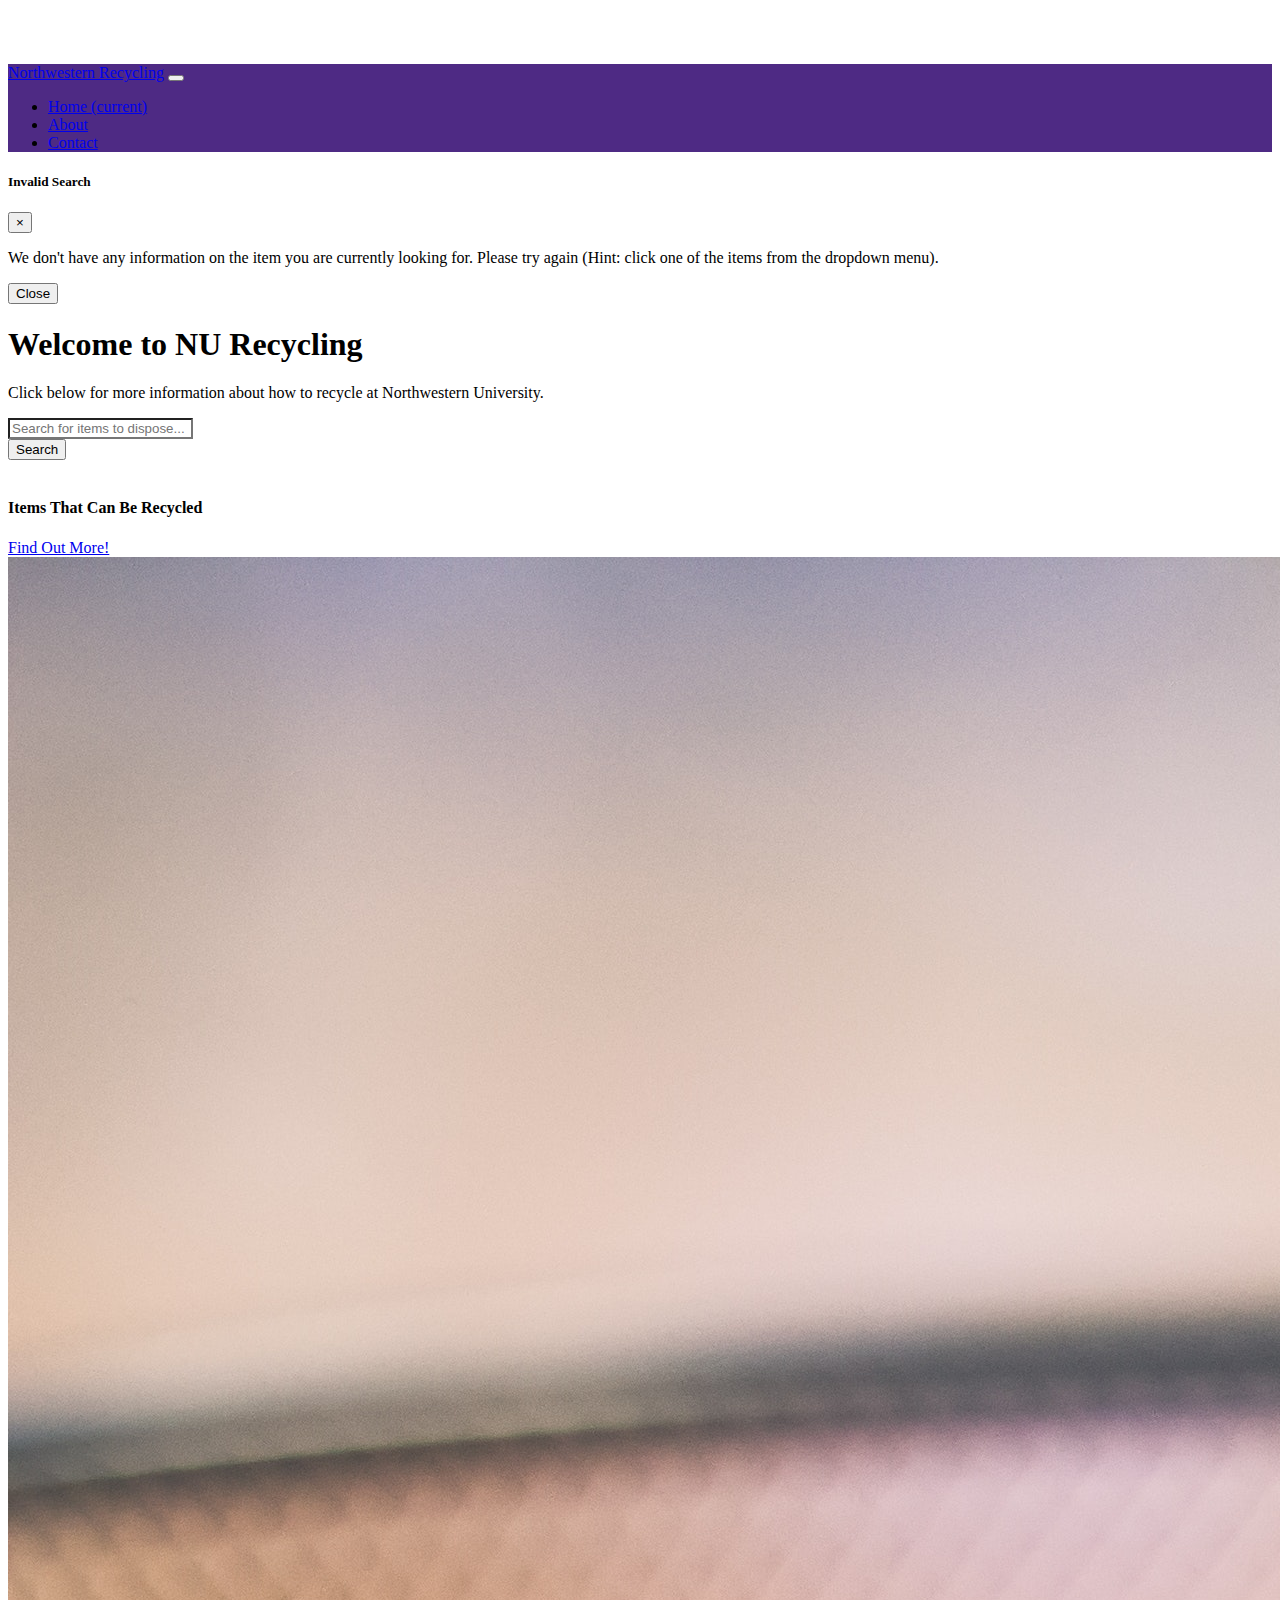
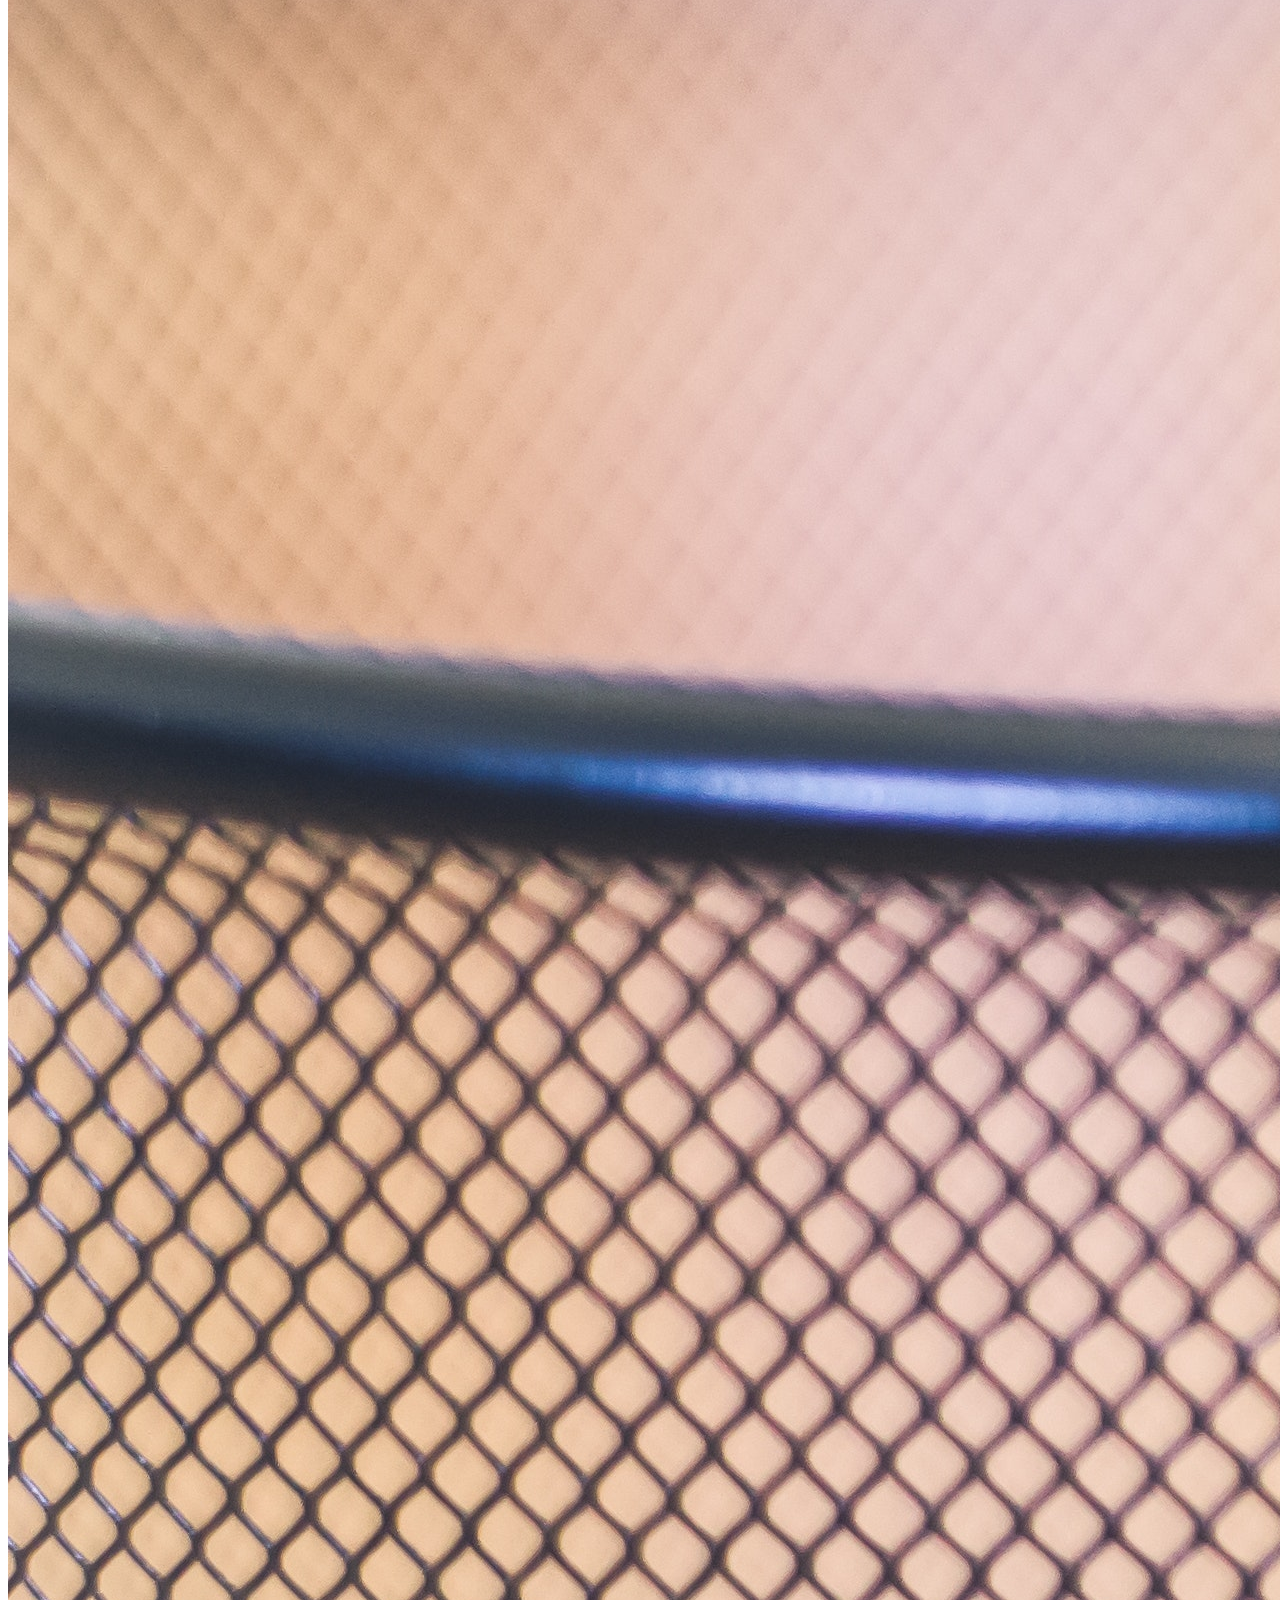
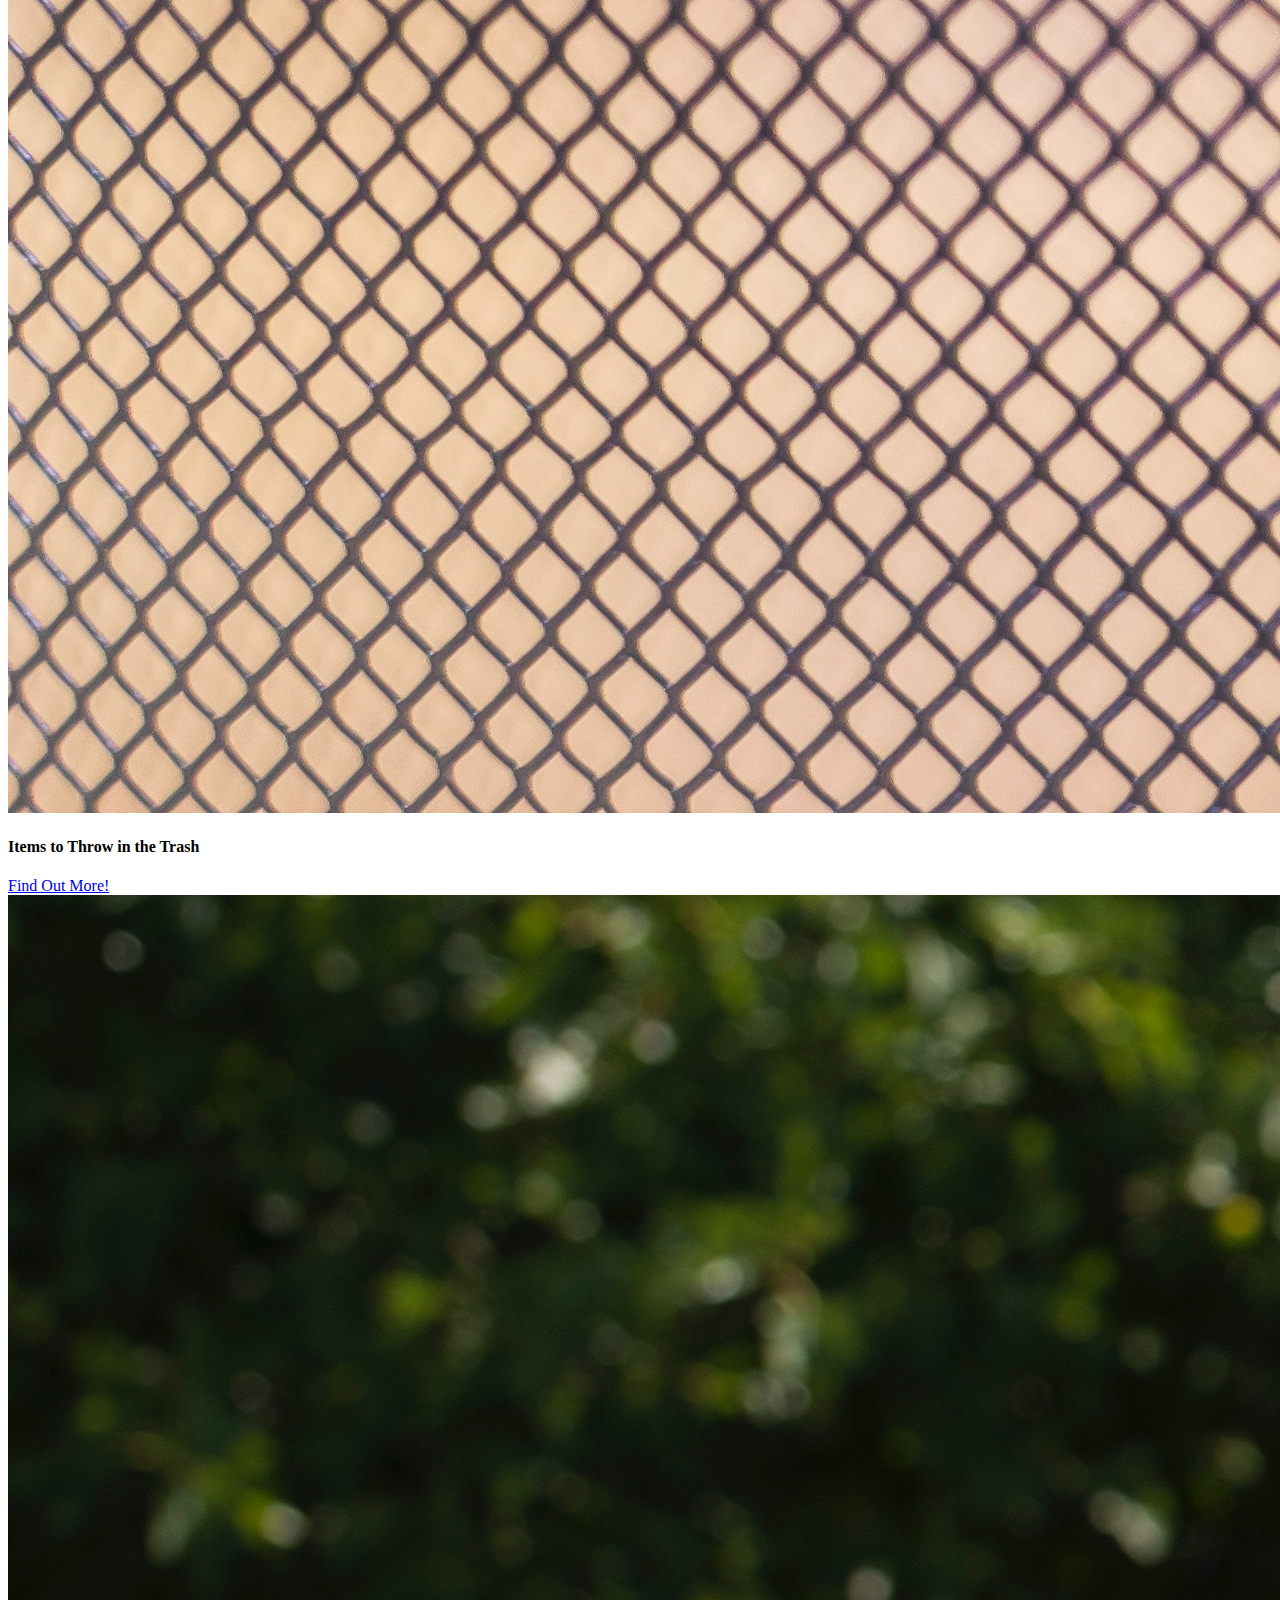
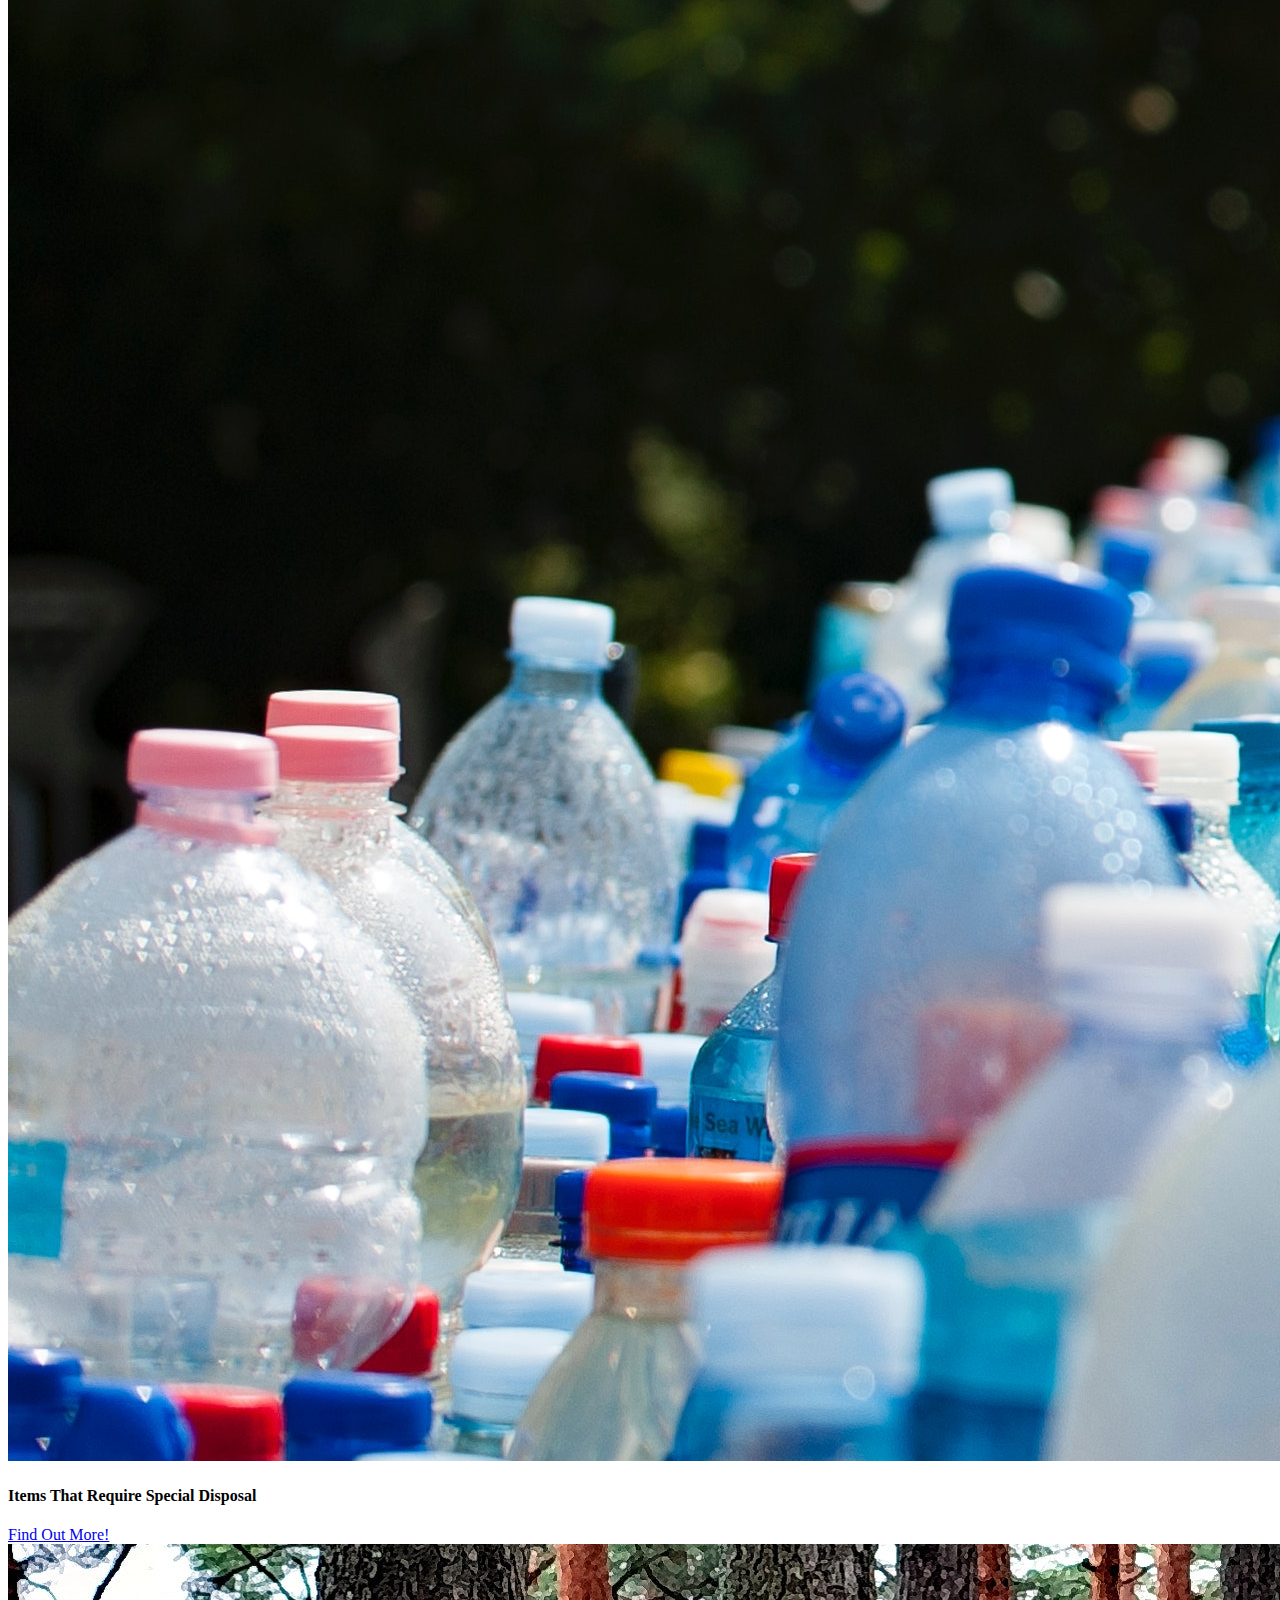
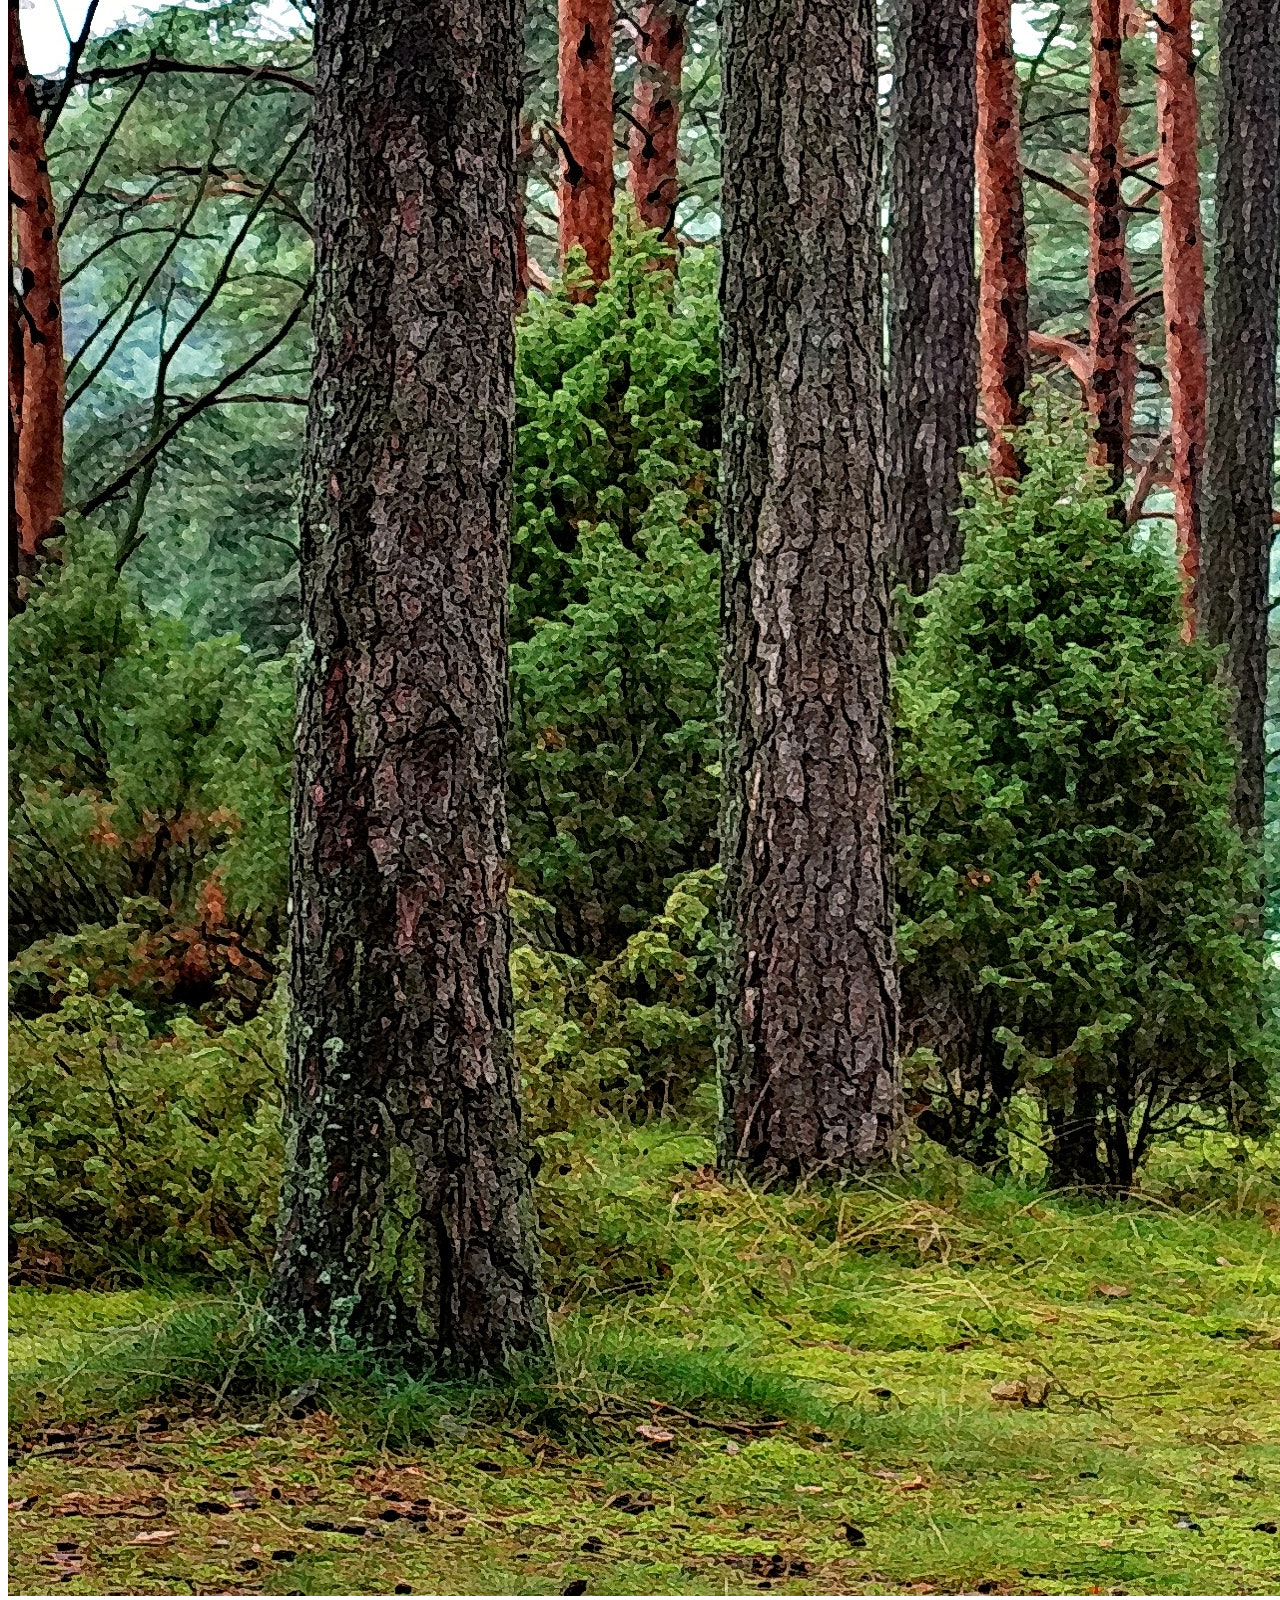
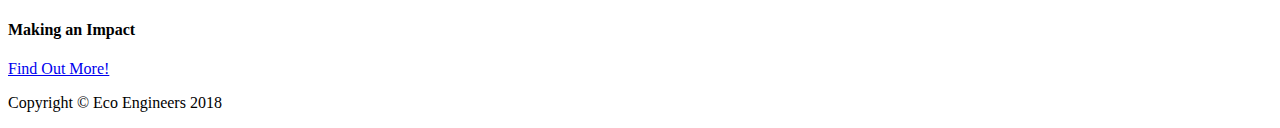
==== index.html @ 10e7ee49 "initial commit for P5" ====
<!DOCTYPE html>
<html lang="en">

<!-- Template taken from https://startbootstrap.com/template-overviews/heroic-features/ -->

  <head>

    <meta charset="utf-8">
    <meta name="viewport" content="width=device-width, initial-scale=1, shrink-to-fit=no">
    <meta name="description" content="">
    <meta name="author" content="Eco Engineers">

    <title>Northwestern Recycling</title>

    <!-- Bootstrap core CSS -->
    <link rel="stylesheet" href="https://stackpath.bootstrapcdn.com/bootstrap/4.1.1/css/bootstrap.min.css" integrity="sha384-WskhaSGFgHYWDcbwN70/dfYBj47jz9qbsMId/iRN3ewGhXQFZCSftd1LZCfmhktB" crossorigin="anonymous">


    <!-- Custom styles for this template -->
    <link href="css/heroic-features.css" rel="stylesheet">

  </head>

  <body>

    <!-- Navigation -->
    <nav class="navbar navbar-expand-lg navbar-dark fixed-top">
      <div class="container" id="navContainer">
        <a class="navbar-brand" href="#">Northwestern Recycling</a>
        <button class="navbar-toggler" type="button" data-toggle="collapse" data-target="#navbarResponsive" aria-controls="navbarResponsive" aria-expanded="false" aria-label="Toggle navigation">
          <span class="navbar-toggler-icon"></span>
        </button>
        <div class="collapse navbar-collapse" id="navbarResponsive">
          <ul class="navbar-nav ml-auto">
            <li class="nav-item active">
              <a class="nav-link" href="#">Home
                <span class="sr-only">(current)</span>
              </a>
            </li>
            <li class="nav-item">
              <a class="nav-link" href="#">About</a>
            </li>
            <li class="nav-item">
              <a class="nav-link" href="#">Contact</a>
            </li>
          </ul>
        </div>

      </div>
    </nav>

    <!-- Page Content -->
    <div class="container">

      <div class="modal fade" id="invalidSearchModal" tabindex="-1" role="dialog" aria-labelledby="exampleModalLabel" aria-hidden="true">
        <div class="modal-dialog" role="document">
          <div class="modal-content">
            <div class="modal-header">
              <h5 class="modal-title" id="exampleModalLabel">Invalid Search</h5>
              <button type="button" class="close" data-dismiss="modal" aria-label="Close">
                <span aria-hidden="true">&times;</span>
              </button>
            </div>
            <div class="modal-body">
              <p>We don't have any information on the item you are currently looking for. Please try again (Hint: click one of the items from the dropdown menu).</p>
            </div>
            <div class="modal-footer">
              <button type="button" class="btn btn-secondary" data-dismiss="modal">Close</button>
            </div>
          </div>
        </div>
      </div>

      <!-- Jumbotron Header -->
      <header class="jumbotron my-4">
        <h1 class="display-3">Welcome to NU Recycling</h1>
        <p class="lead">Click below for more information about how to recycle at Northwestern University.</p>
      </header>

          <div class="jumbotron my-4"> 
            <form id="searchForm">   
              <div class="form-group">
                  <input type="text" class="form-control" name="query" id="query" placeholder="Search for items to dispose...">              
              </div>
              <button class="btn btn-success" id="searchSubmit">Search</button>
            </form>
          </div>

      <!-- Page Features -->
      <div class="row text-center">

        <div class="col-lg-3 col-md-6 mb-4">
          <div class="card">
            <img class="card-img-top" src="resources/recycling.jpg" alt="">
            <div class="card-body">
              <h4 class="card-title">Items That Can Be Recycled</h4>
            </div>
            <div class="card-footer">
              <a href="#" class="btn btn-success">Find Out More!</a>
            </div>
          </div>
        </div>

        <div class="col-lg-3 col-md-6 mb-4">
          <div class="card">
            <img class="card-img-top" src="resources/trash.jpg" alt="">
            <div class="card-body">
              <h4 class="card-title">Items to Throw in the Trash</h4>
            </div>
            <div class="card-footer">
              <a href="#" class="btn btn-success">Find Out More!</a>
            </div>
          </div>
        </div>

        <div class="col-lg-3 col-md-6 mb-4">
          <div class="card">
            <img class="card-img-top" src="resources/special.jpg" alt="">
            <div class="card-body">
              <h4 class="card-title">Items That Require Special Disposal</h4>
            </div>
            <div class="card-footer">
              <a href="#" class="btn btn-success">Find Out More!</a>
            </div>
          </div>
        </div>

        <div class="col-lg-3 col-md-6 mb-4">
          <div class="card">
            <img class="card-img-top" src="resources/green.jpg" alt="">
            <div class="card-body">
              <h4 class="card-title">Making an Impact</h4>
            </div>
            <div class="card-footer">
              <a href="#" class="btn btn-success">Find Out More!</a>
            </div>
          </div>
        </div>

      </div>
      <!-- /.row -->

    </div>
    <!-- /.container -->

    <!-- Footer -->
    <footer class="py-5 bg-dark">
      <div class="container">
        <p class="m-0 text-center text-white">Copyright &copy; Eco Engineers 2018</p>
      </div>
      <!-- /.container -->
    </footer>

    <!-- Bootstrap core JavaScript -->
    <script src="https://code.jquery.com/jquery-3.3.1.slim.min.js" integrity="sha384-q8i/X+965DzO0rT7abK41JStQIAqVgRVzpbzo5smXKp4YfRvH+8abtTE1Pi6jizo" crossorigin="anonymous"></script>
    <script src="https://cdnjs.cloudflare.com/ajax/libs/popper.js/1.14.3/umd/popper.min.js" integrity="sha384-ZMP7rVo3mIykV+2+9J3UJ46jBk0WLaUAdn689aCwoqbBJiSnjAK/l8WvCWPIPm49" crossorigin="anonymous"></script>
    <script src="https://stackpath.bootstrapcdn.com/bootstrap/4.1.1/js/bootstrap.min.js" integrity="sha384-smHYKdLADwkXOn1EmN1qk/HfnUcbVRZyYmZ4qpPea6sjB/pTJ0euyQp0Mk8ck+5T" crossorigin="anonymous"></script>
    <script src="scripts/typeahead.js"></script>
    <script src = "scripts/main.js"></script>




  </body>

</html>
---- css/heroic-features.css ----
/*!
 * Start Bootstrap - Heroic Features (https://startbootstrap.com/template-overviews/heroic-features)
 * Copyright 2013-2017 Start Bootstrap
 * Licensed under MIT (https://github.com/BlackrockDigital/startbootstrap-heroic-features/blob/master/LICENSE)
 */

body {
  padding-top: 54px;
}

@media (min-width: 992px) {
  body {
    padding-top: 56px;
  }
}

.card {
  height: 100%;
}

.navbar {
	background-color: #4e2a84;
}


/*Search bar Styles taken from https://www.bootply.com/yyP5xsZcrg*/

.twitter-typeahead{
width:100%;
}

.twitter-typeahead .tt-query,
.twitter-typeahead .tt-hint {
  margin-bottom: 0;
}
.tt-dropdown-menu {
  min-width: 160px;
  margin-top: 2px;
  padding: 5px 0;
  background-color: #fff;
  border: 1px solid #ccc;
  border: 1px solid rgba(0,0,0,.2);
  *border-right-width: 2px;
  *border-bottom-width: 2px;
  -webkit-border-radius: 6px;
     -moz-border-radius: 6px;
          border-radius: 6px;
  -webkit-box-shadow: 0 5px 10px rgba(0,0,0,.2);
     -moz-box-shadow: 0 5px 10px rgba(0,0,0,.2);
          box-shadow: 0 5px 10px rgba(0,0,0,.2);
  -webkit-background-clip: padding-box;
     -moz-background-clip: padding;
          background-clip: padding-box;
  width:100%;        
}

.tt-suggestion {
  display: block;
  padding: 3px 20px;
}

.tt-suggestion.tt-is-under-cursor {
  color: #fff;
  background-color: #4e2a84;
  /*background-image: -moz-linear-gradient(top, #0088cc, #0077b3);
  background-image: -webkit-gradient(linear, 0 0, 0 100%, from(#0088cc), to(#0077b3));
  background-image: -webkit-linear-gradient(top, #0088cc, #0077b3);
  background-image: -o-linear-gradient(top, #0088cc, #0077b3);
  background-image: linear-gradient(to bottom, #0088cc, #0077b3);
  background-repeat: repeat-x;
  filter: progid:DXImageTransform.Microsoft.gradient(startColorstr='#ff0088cc', endColorstr='#ff0077b3', GradientType=0)*/
}

.tt-suggestion.tt-is-under-cursor a {
  color: #fff;
}

.tt-suggestion p {
  margin: 0;
}
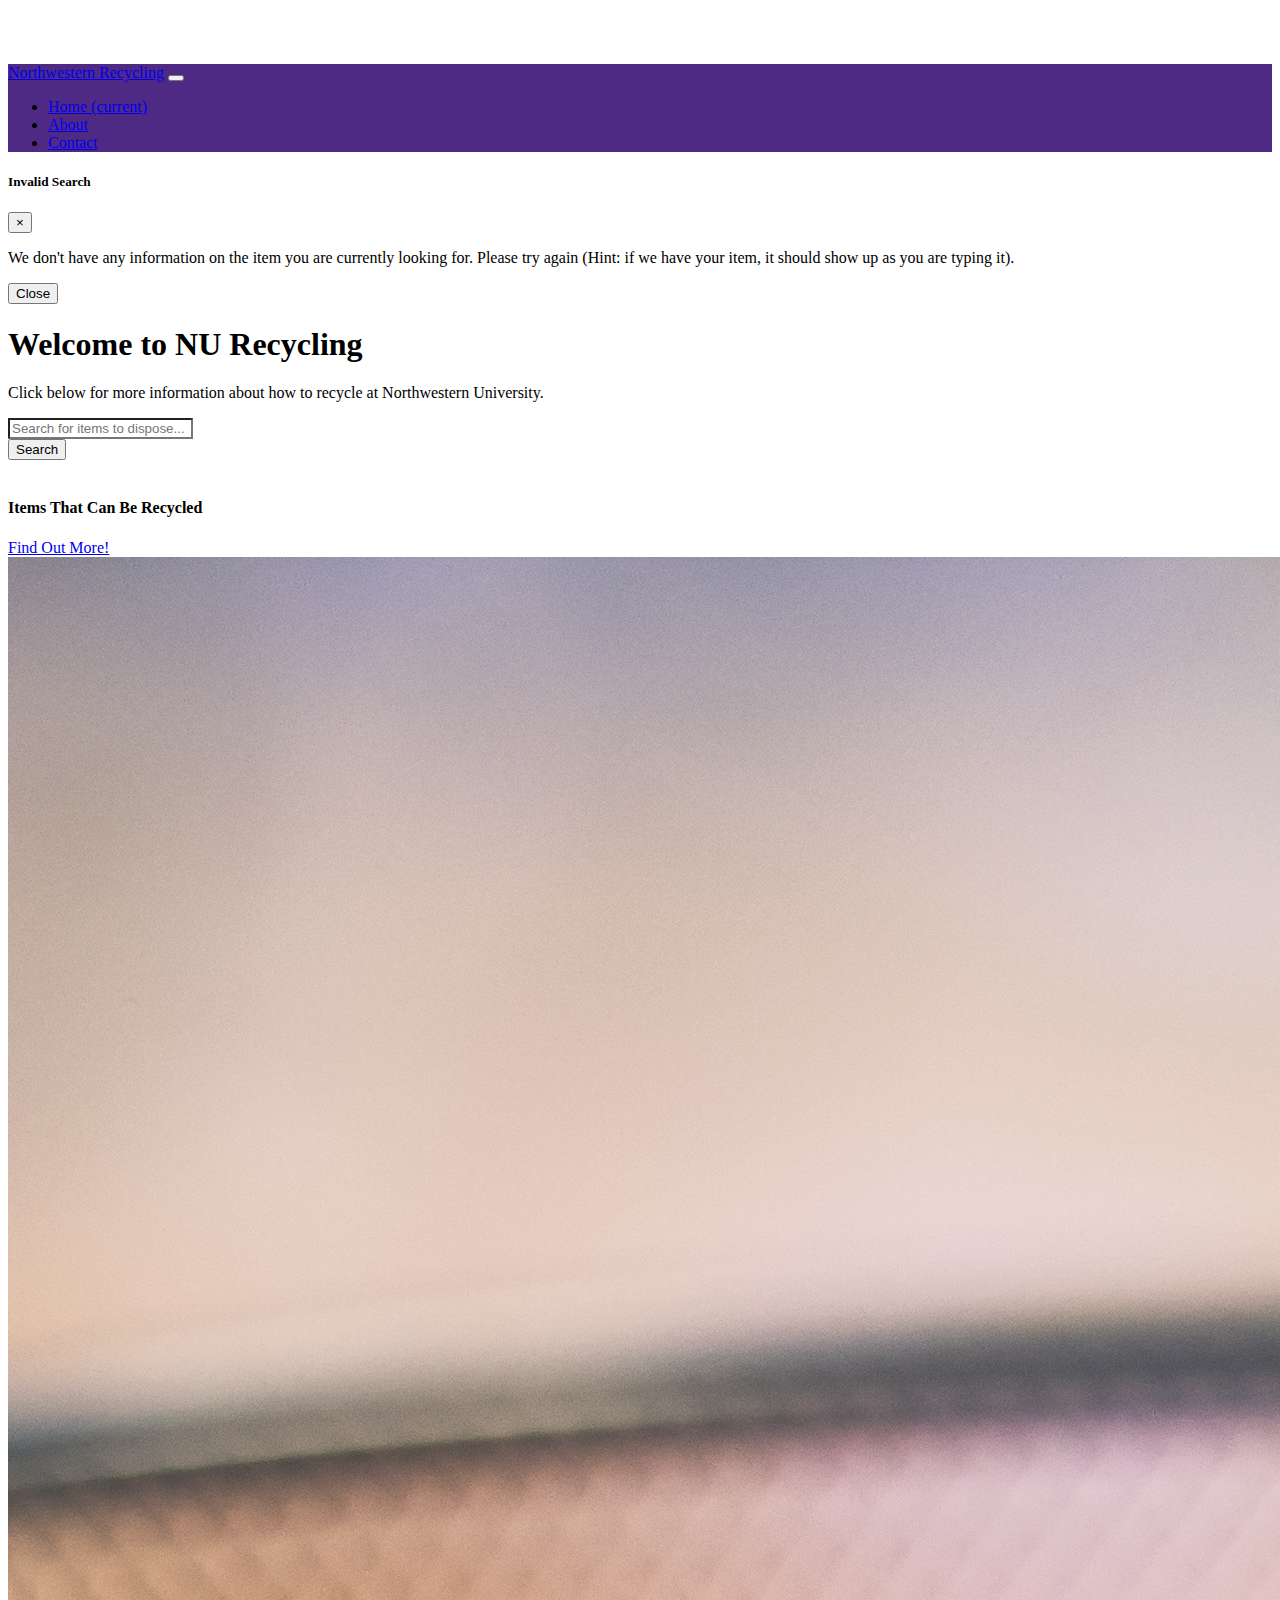
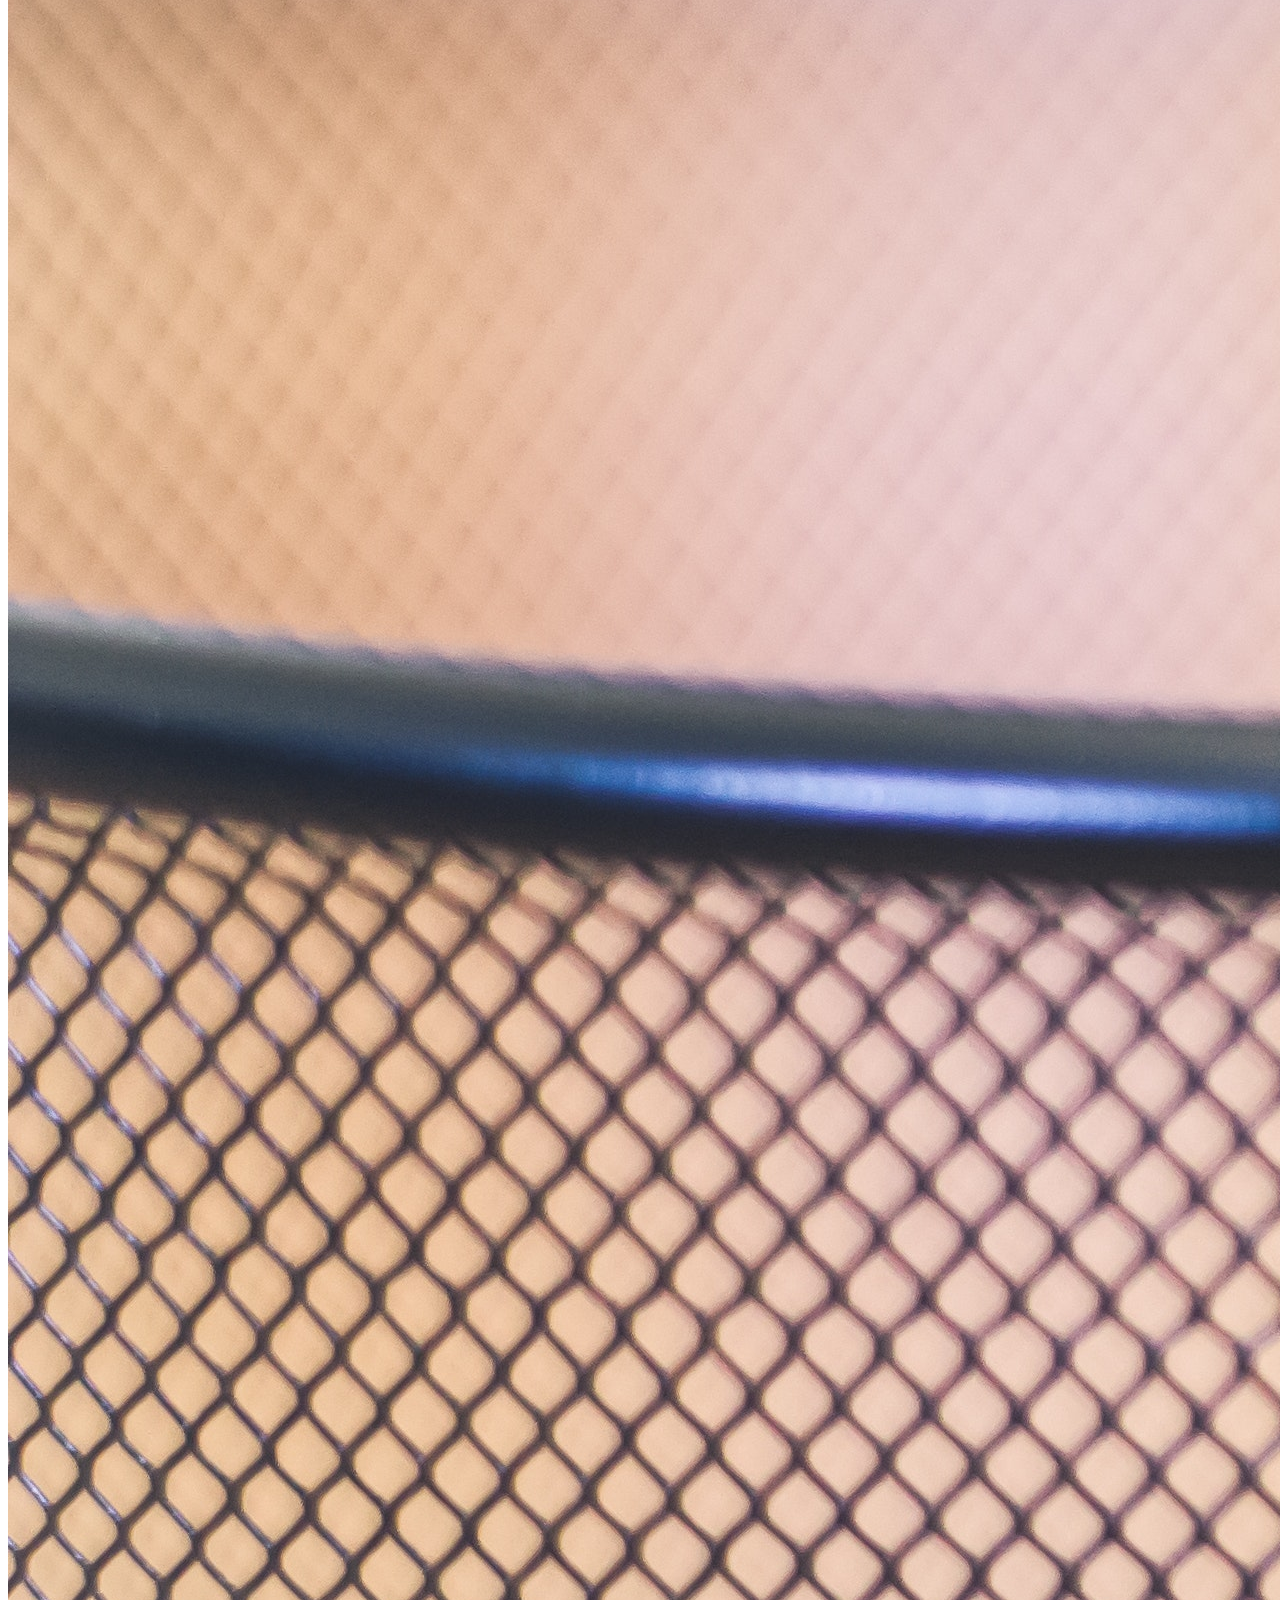
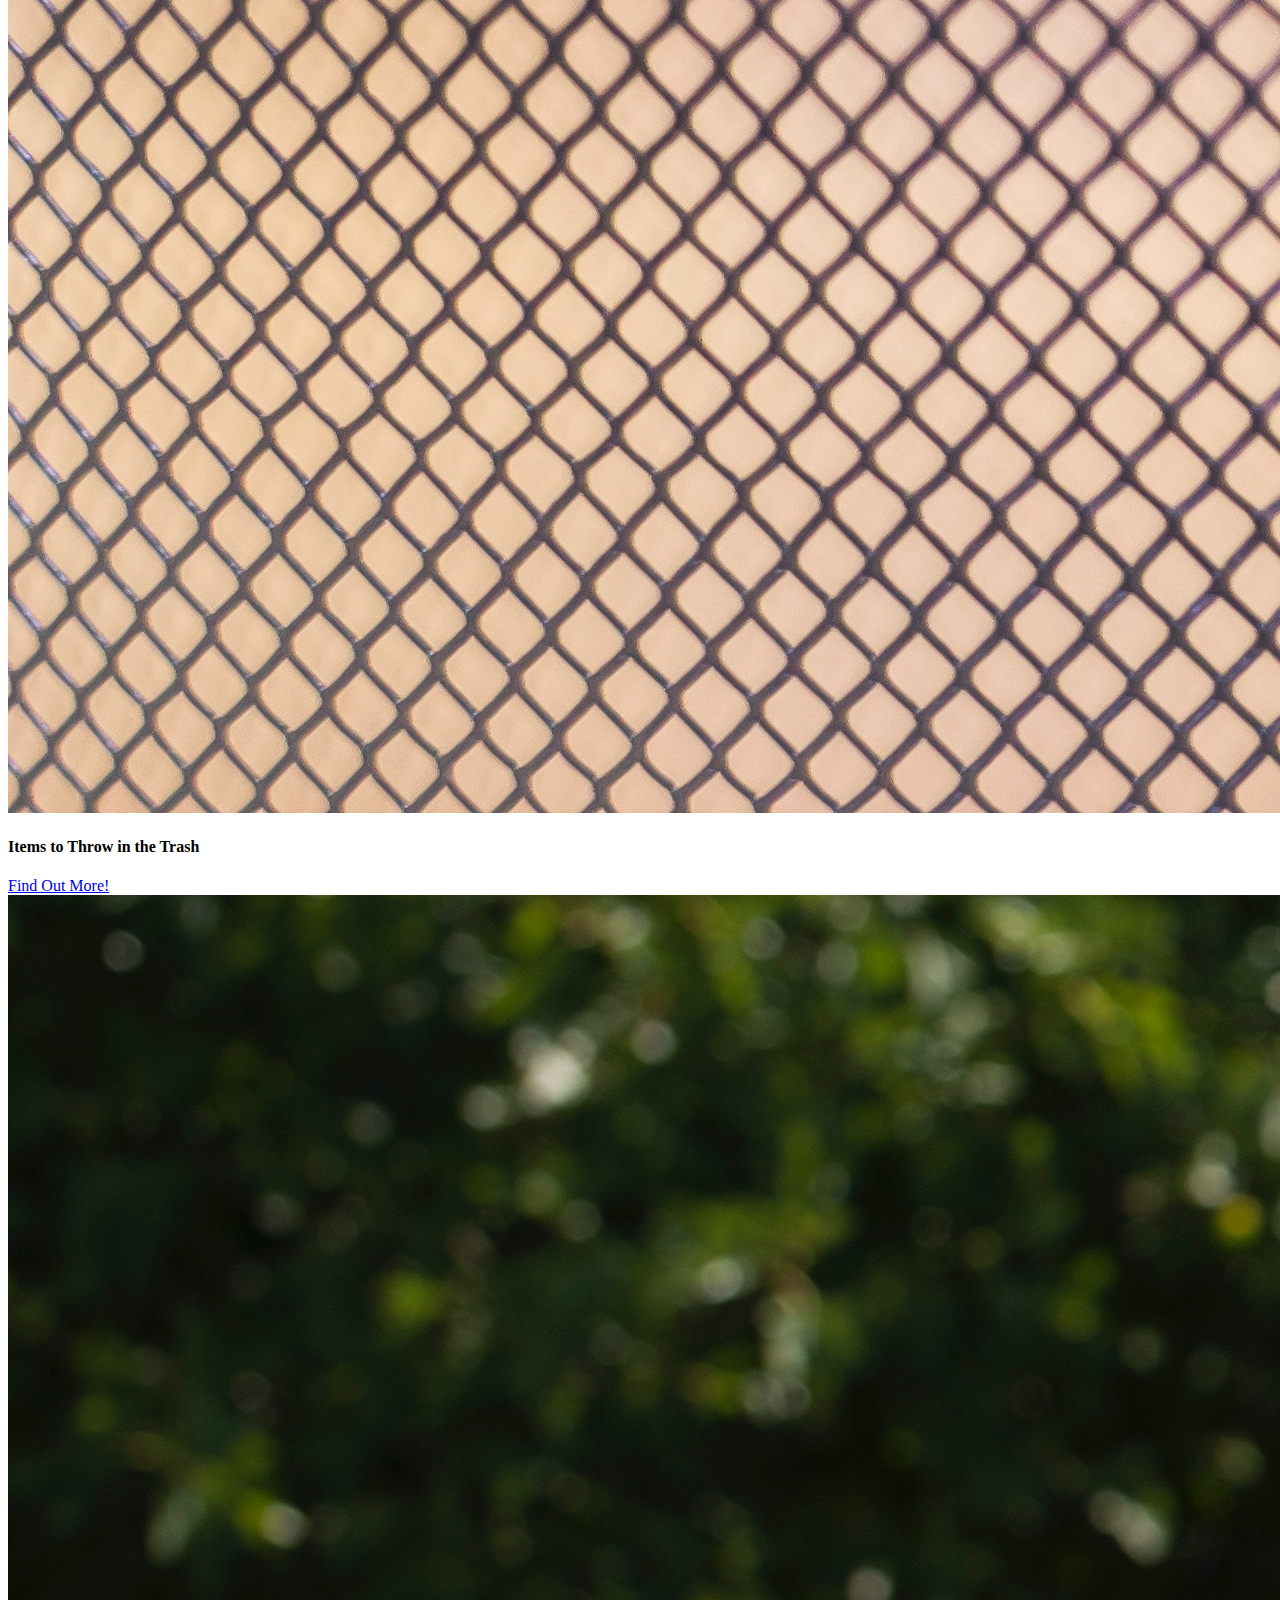
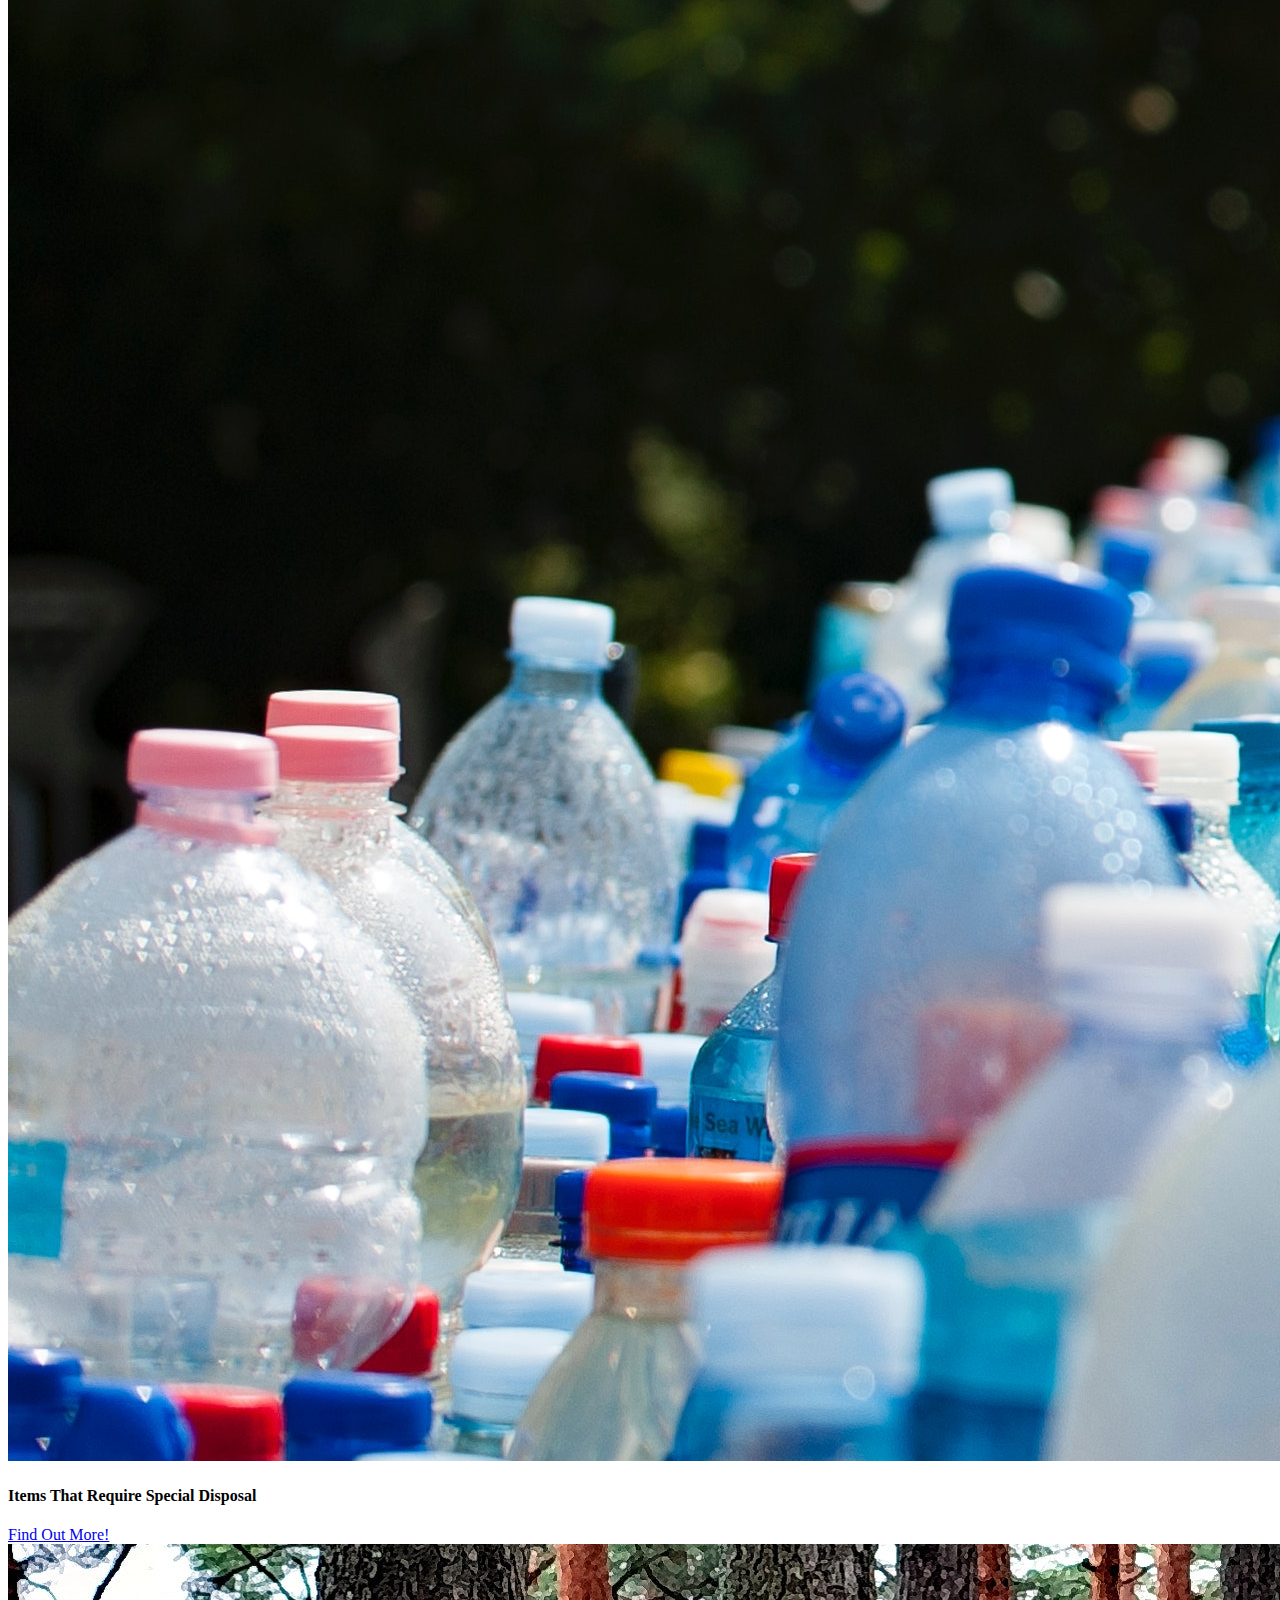
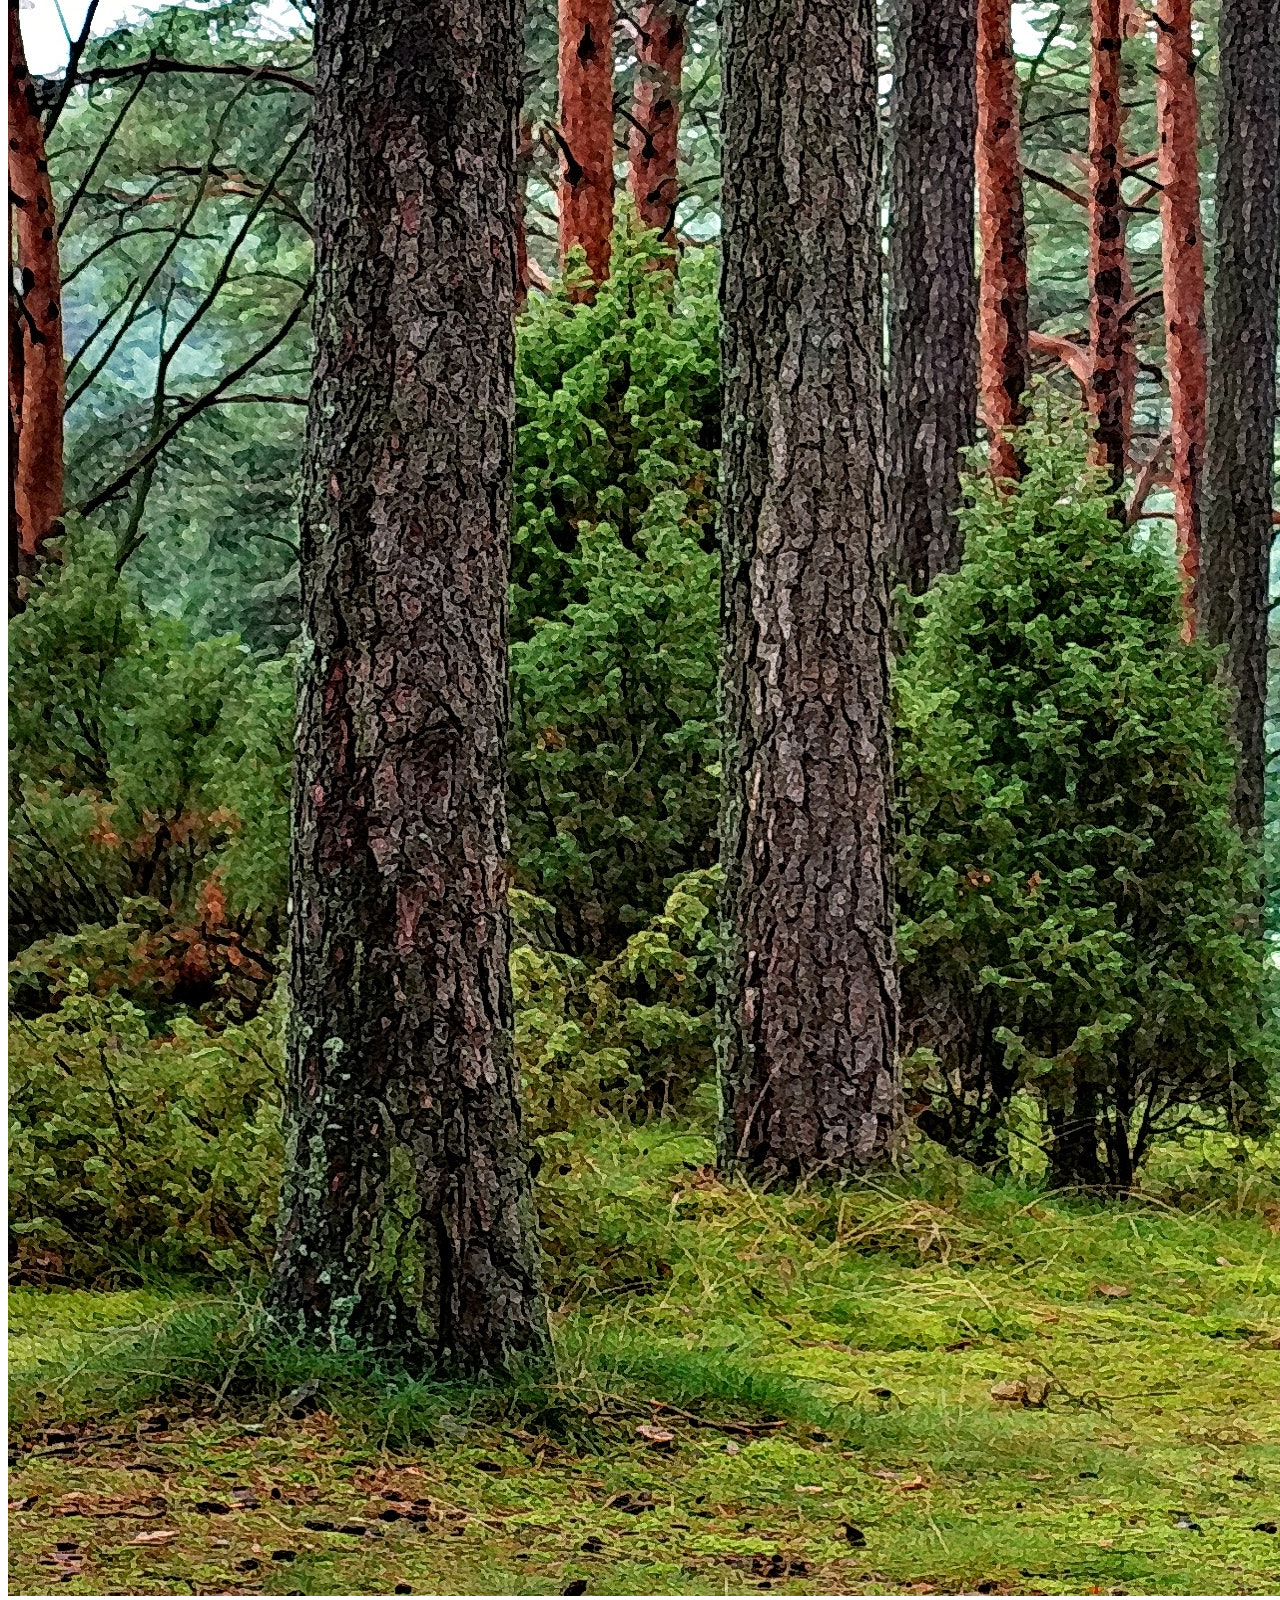
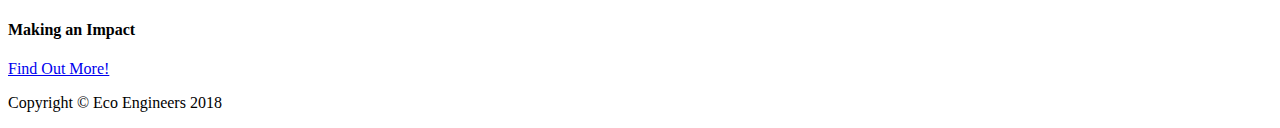
==== commit c1642881: "changed modal message" ====
--- a/index.html
+++ b/index.html
@@ -62,7 +62,7 @@
               </button>
             </div>
             <div class="modal-body">
-              <p>We don't have any information on the item you are currently looking for. Please try again (Hint: click one of the items from the dropdown menu).</p>
+              <p>We don't have any information on the item you are currently looking for. Please try again (Hint: if we have your item, it should show up as you are typing it).</p>
             </div>
             <div class="modal-footer">
               <button type="button" class="btn btn-secondary" data-dismiss="modal">Close</button>
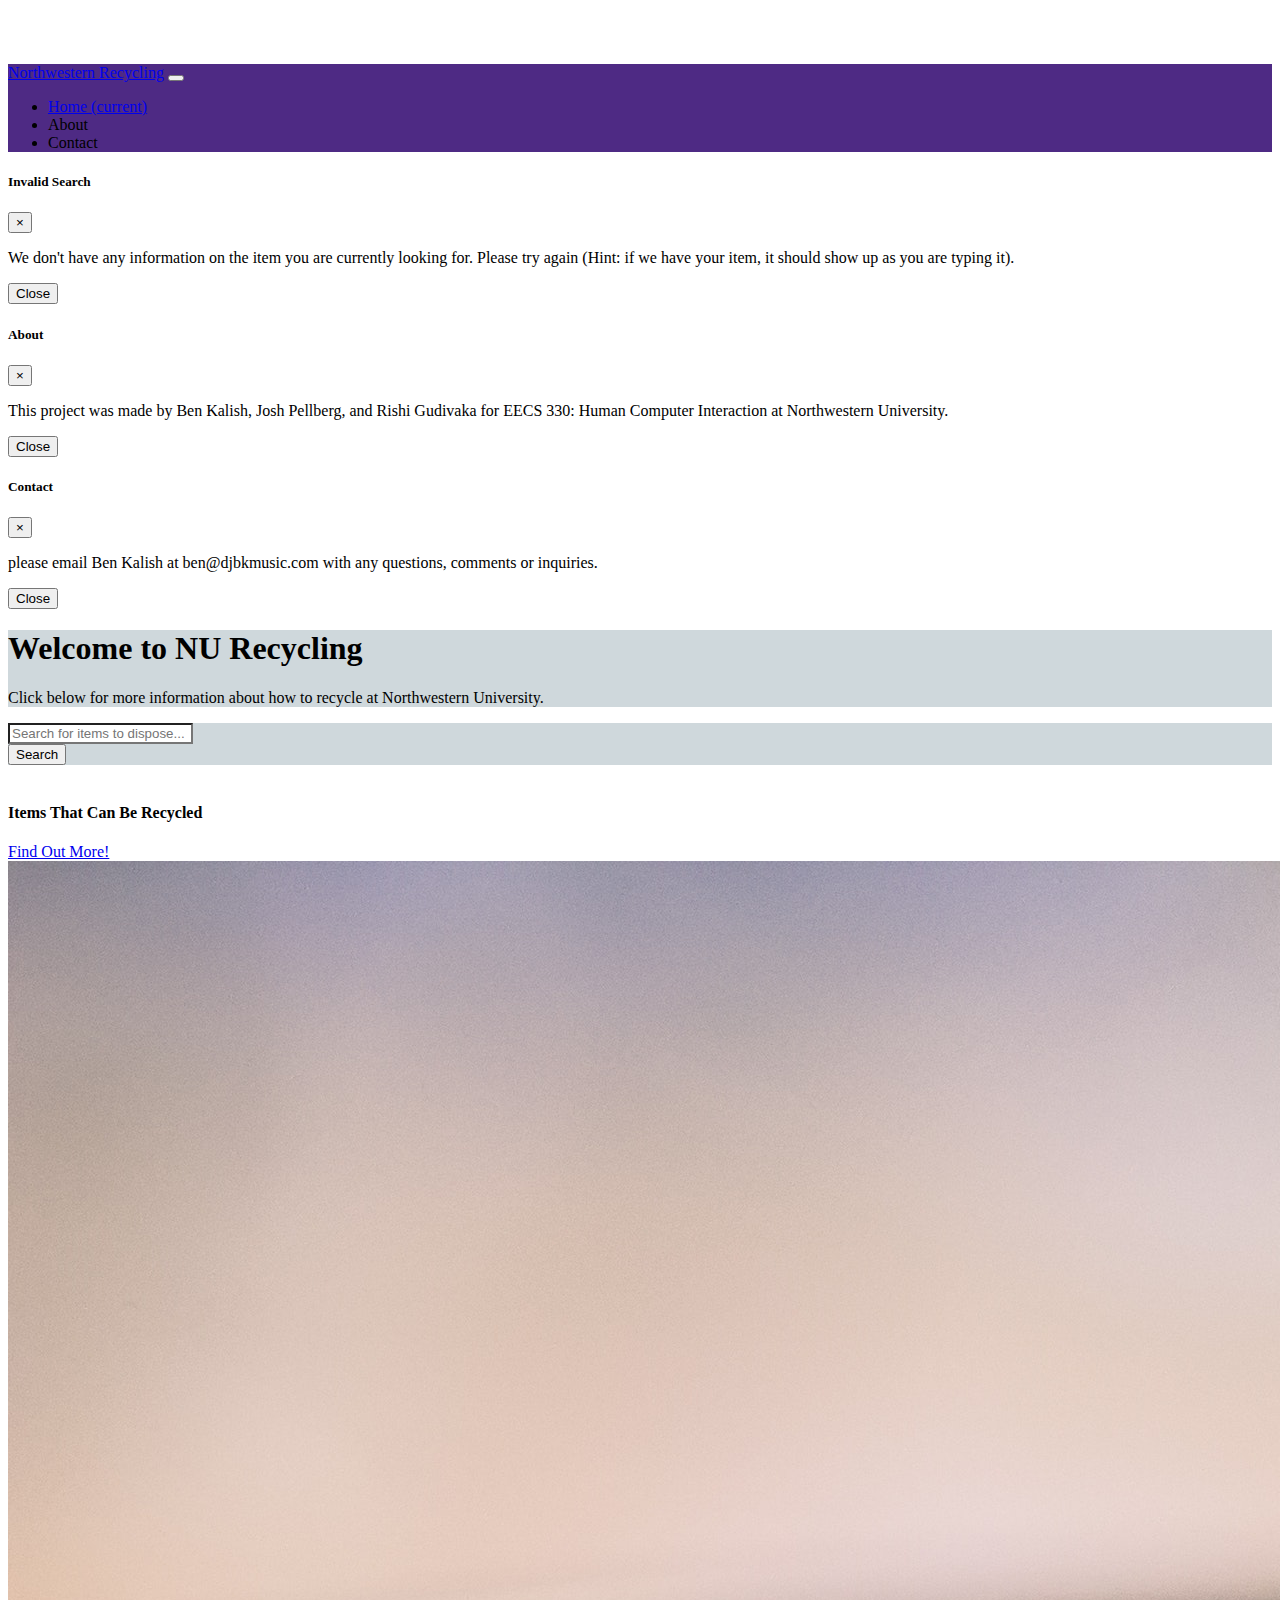
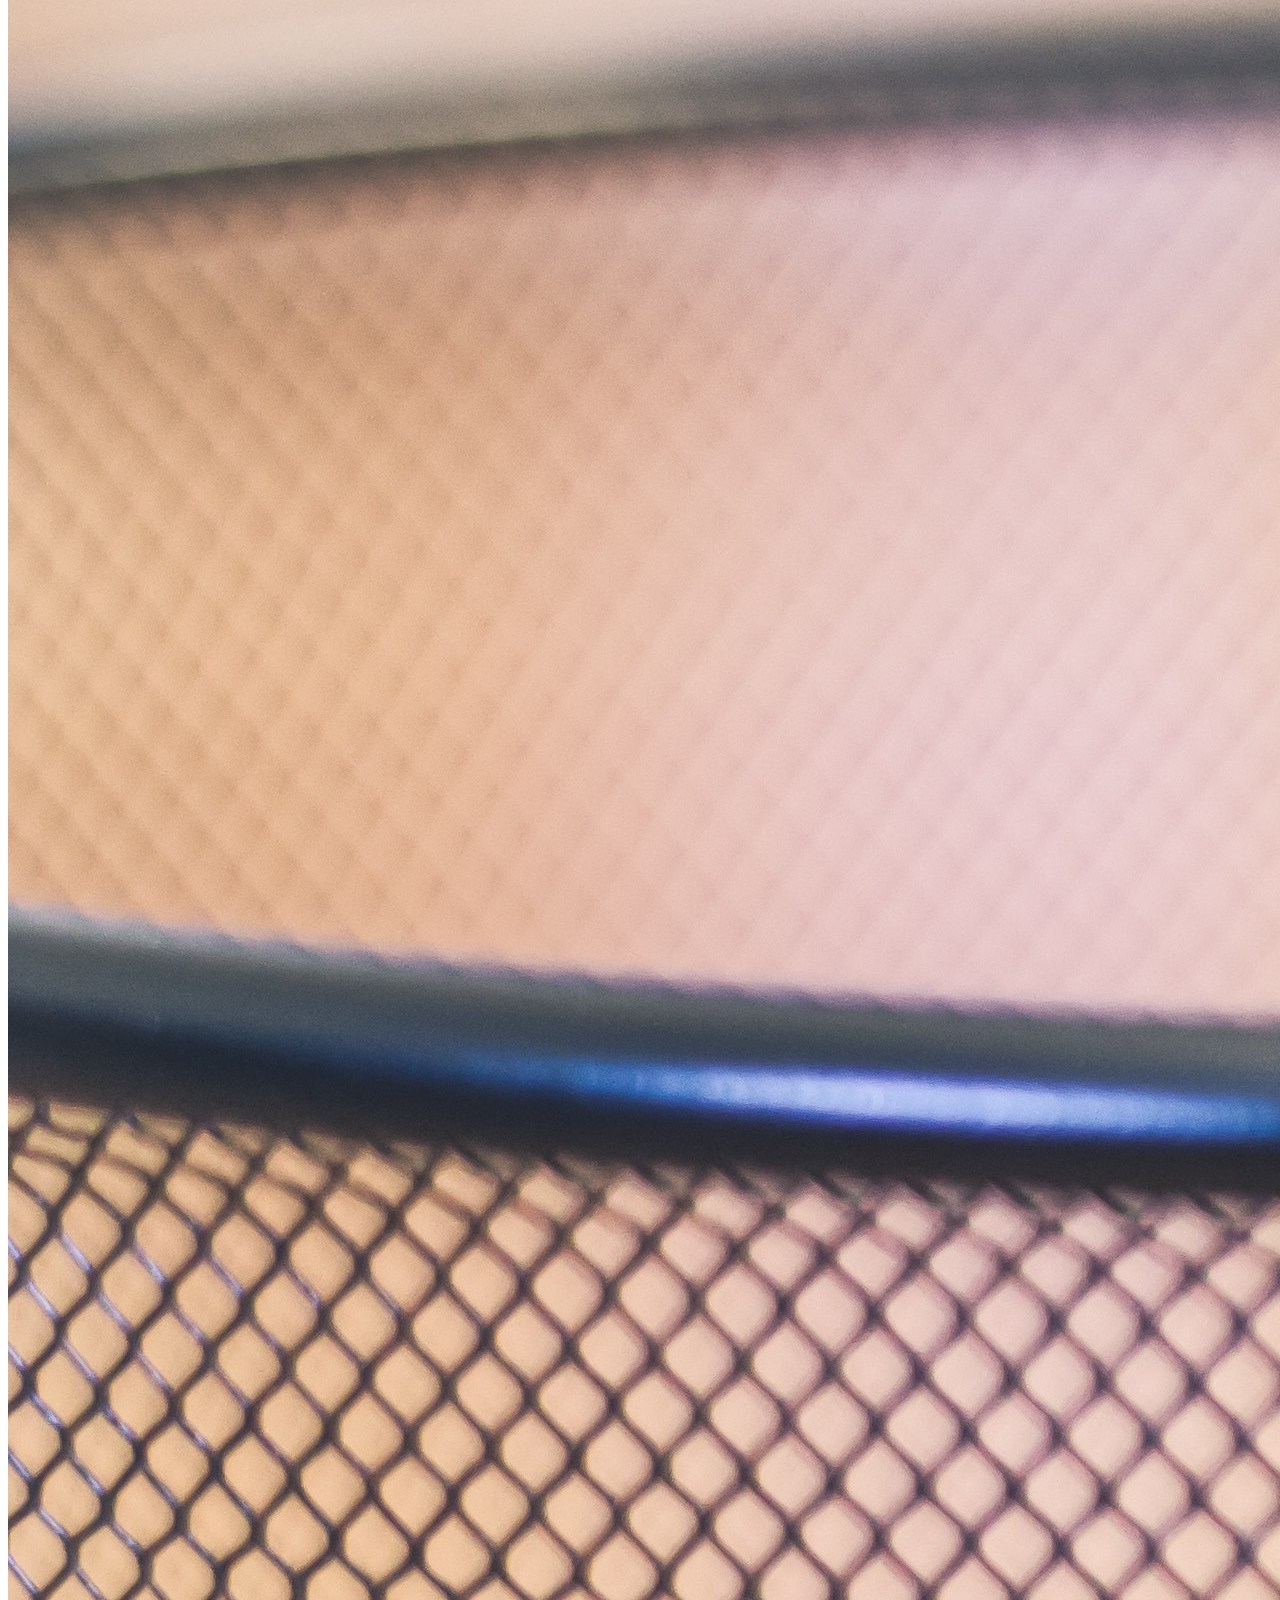
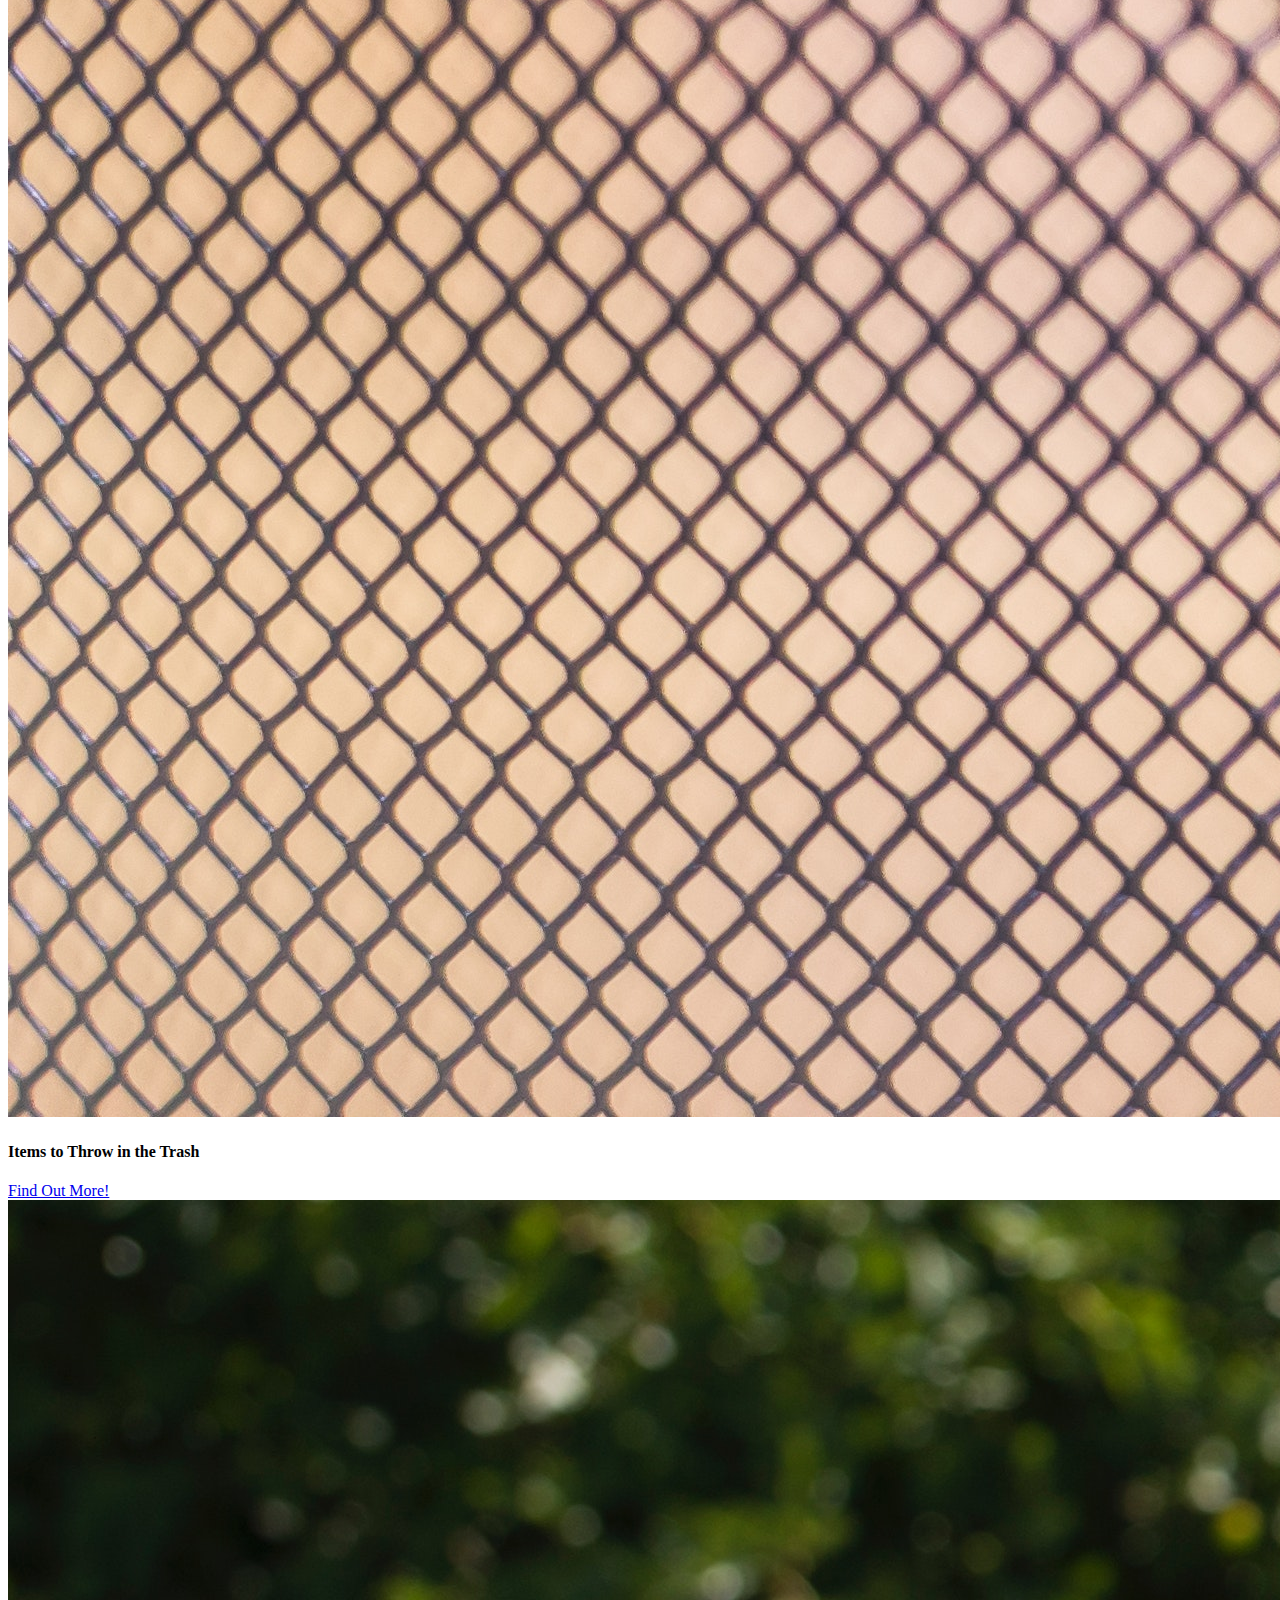
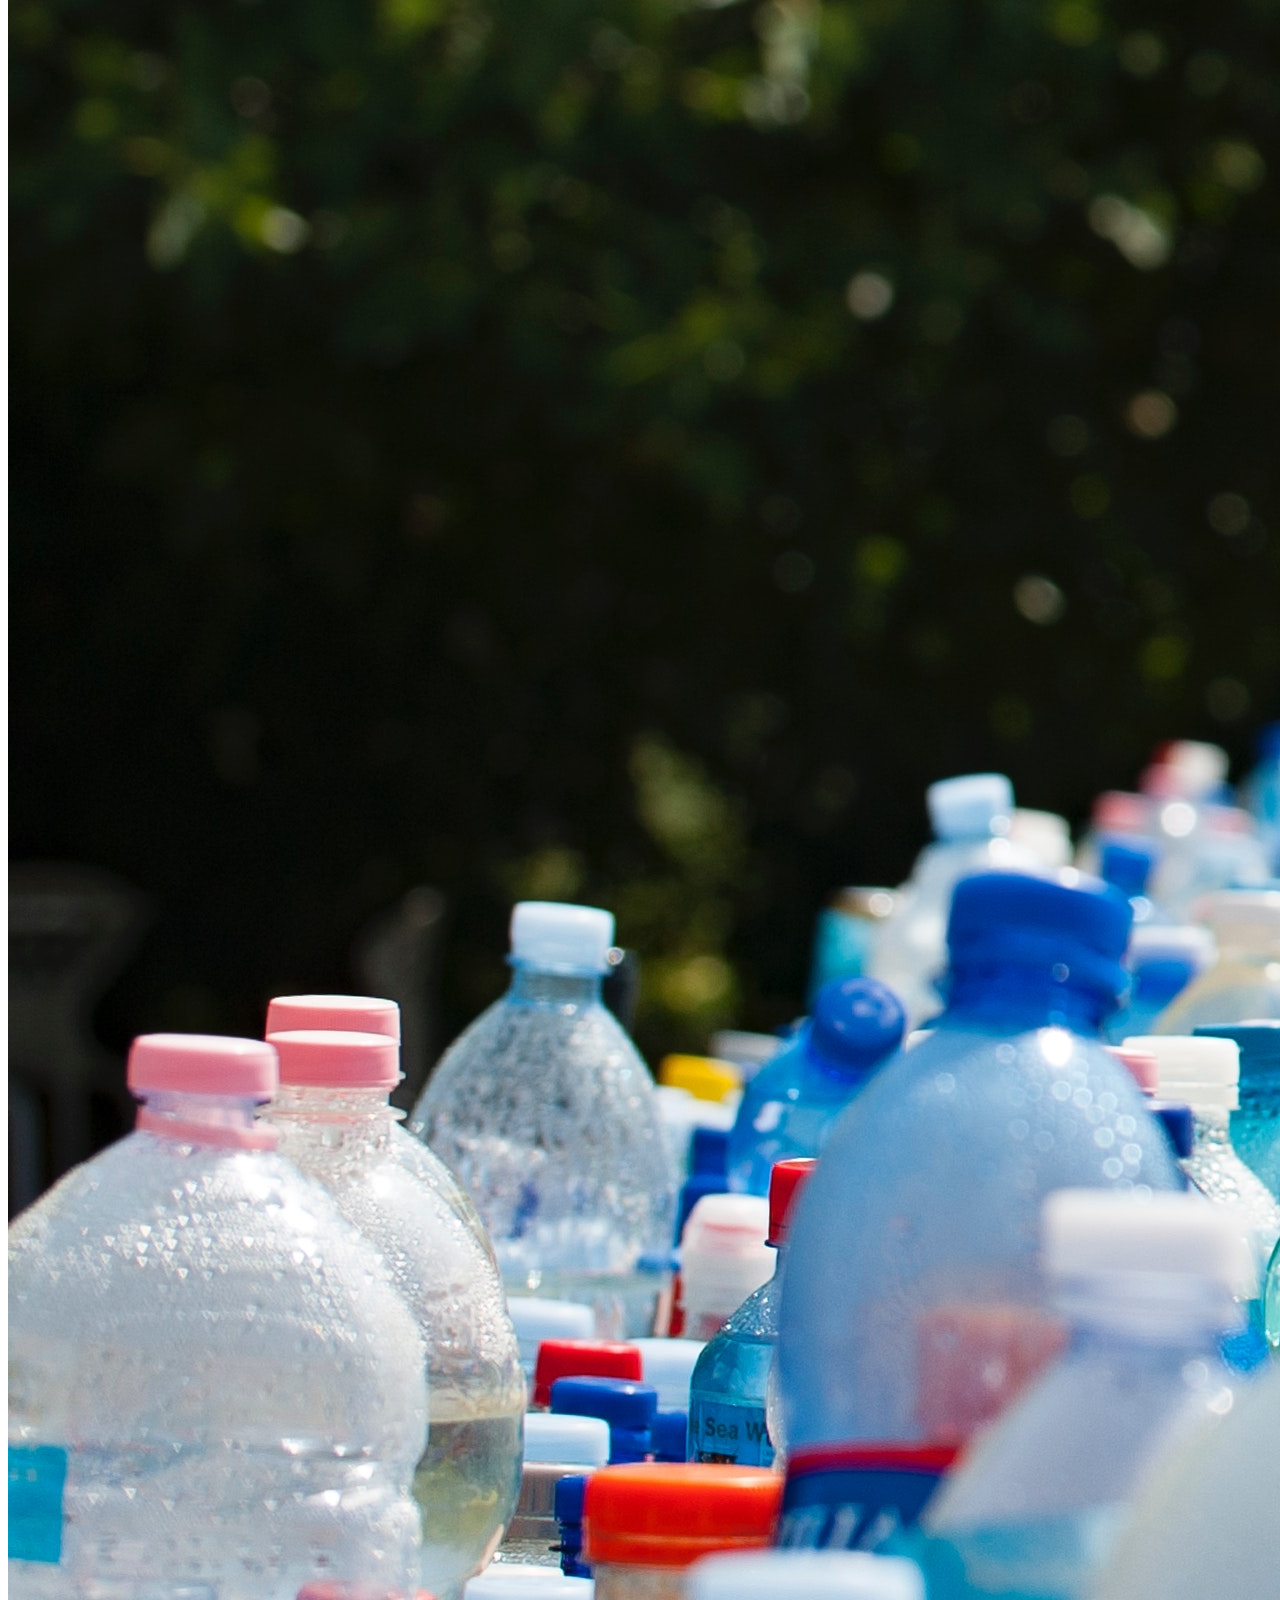
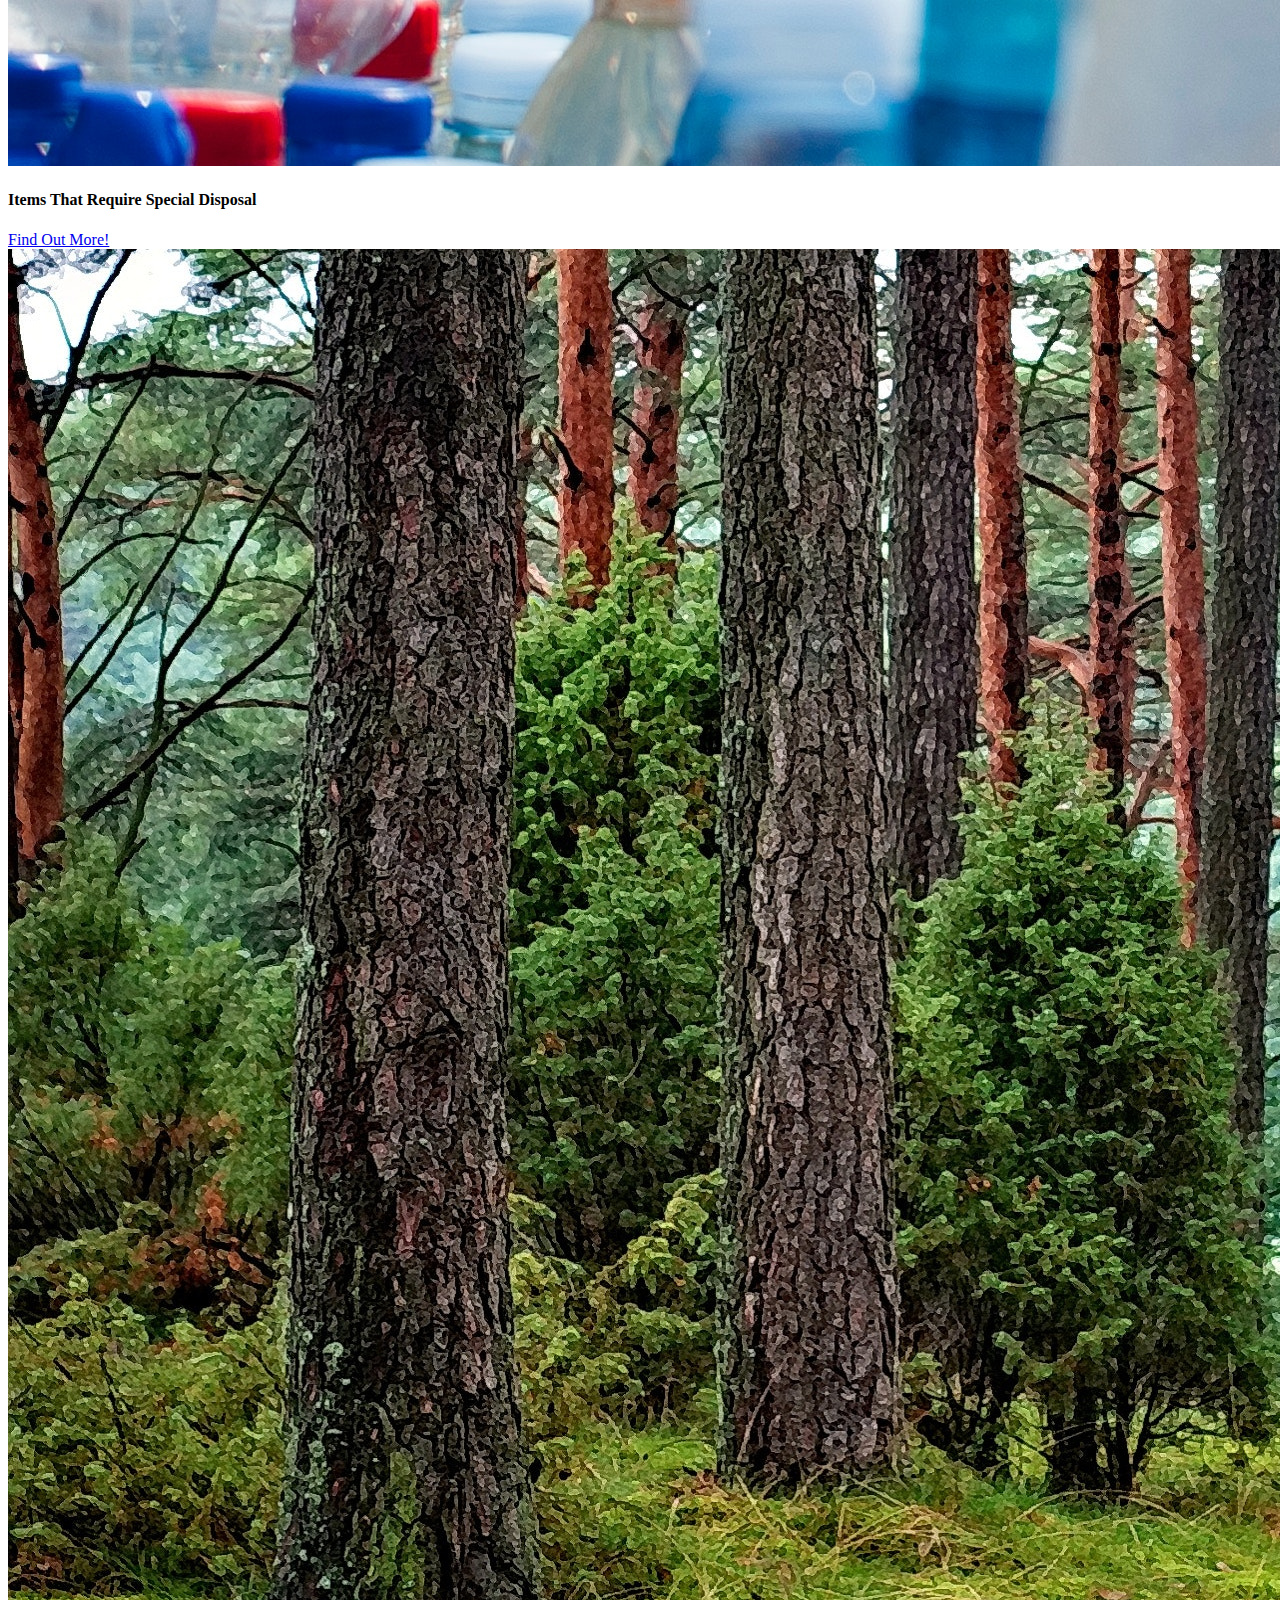
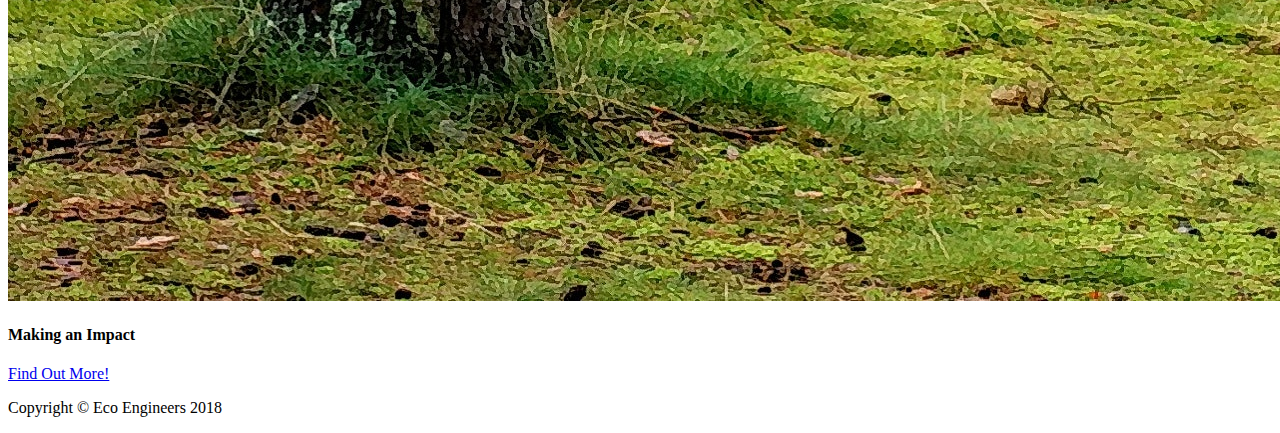
==== commit 3379c07d: "added About and Contact modals" ====
--- a/index.html
+++ b/index.html
@@ -38,10 +38,10 @@
               </a>
             </li>
             <li class="nav-item">
-              <a class="nav-link" href="#">About</a>
+              <a class="nav-link" data-toggle="modal" data-target="#aboutModal">About</a>
             </li>
             <li class="nav-item">
-              <a class="nav-link" href="#">Contact</a>
+              <a class="nav-link"  data-toggle="modal" data-target="#contactModal">Contact</a>
             </li>
           </ul>
         </div>
@@ -50,7 +50,7 @@
     </nav>
 
     <!-- Page Content -->
-    <div class="container">
+    <div class="container" id="homePage">
 
       <div class="modal fade" id="invalidSearchModal" tabindex="-1" role="dialog" aria-labelledby="exampleModalLabel" aria-hidden="true">
         <div class="modal-dialog" role="document">
@@ -71,6 +71,44 @@
         </div>
       </div>
 
+      <div class="modal fade" id="aboutModal" tabindex="-1" role="dialog" aria-labelledby="exampleModalLabel" aria-hidden="true">
+        <div class="modal-dialog" role="document">
+          <div class="modal-content">
+            <div class="modal-header">
+              <h5 class="modal-title" id="exampleModalLabel">About</h5>
+              <button type="button" class="close" data-dismiss="modal" aria-label="Close">
+                <span aria-hidden="true">&times;</span>
+              </button>
+            </div>
+            <div class="modal-body">
+              <p>This project was made by Ben Kalish, Josh Pellberg, and Rishi Gudivaka for EECS 330: Human Computer Interaction at Northwestern University.</p>
+            </div>
+            <div class="modal-footer">
+              <button type="button" class="btn btn-secondary" data-dismiss="modal">Close</button>
+            </div>
+          </div>
+        </div>
+      </div>
+
+      <div class="modal fade" id="contactModal" tabindex="-1" role="dialog" aria-labelledby="exampleModalLabel" aria-hidden="true">
+        <div class="modal-dialog" role="document">
+          <div class="modal-content">
+            <div class="modal-header">
+              <h5 class="modal-title" id="exampleModalLabel">Contact</h5>
+              <button type="button" class="close" data-dismiss="modal" aria-label="Close">
+                <span aria-hidden="true">&times;</span>
+              </button>
+            </div>
+            <div class="modal-body">
+              <p>please email Ben Kalish at ben@djbkmusic.com with any questions, comments or inquiries.</p>
+            </div>
+            <div class="modal-footer">
+              <button type="button" class="btn btn-secondary" data-dismiss="modal">Close</button>
+            </div>
+          </div>
+        </div>
+      </div>
+
       <!-- Jumbotron Header -->
       <header class="jumbotron my-4">
         <h1 class="display-3">Welcome to NU Recycling</h1>
@@ -96,7 +134,7 @@
               <h4 class="card-title">Items That Can Be Recycled</h4>
             </div>
             <div class="card-footer">
-              <a href="#" class="btn btn-success">Find Out More!</a>
+              <a href="itemlist.html?items=recyclable" class="btn btn-success">Find Out More!</a>
             </div>
           </div>
         </div>
@@ -108,7 +146,7 @@
               <h4 class="card-title">Items to Throw in the Trash</h4>
             </div>
             <div class="card-footer">
-              <a href="#" class="btn btn-success">Find Out More!</a>
+              <a href="itemlist.html?items=garbage" class="btn btn-success">Find Out More!</a>
             </div>
           </div>
         </div>
@@ -120,7 +158,7 @@
               <h4 class="card-title">Items That Require Special Disposal</h4>
             </div>
             <div class="card-footer">
-              <a href="#" class="btn btn-success">Find Out More!</a>
+              <a href="itemlist.html?items=special" class="btn btn-success">Find Out More!</a>
             </div>
           </div>
         </div>
@@ -132,7 +170,7 @@
               <h4 class="card-title">Making an Impact</h4>
             </div>
             <div class="card-footer">
-              <a href="#" class="btn btn-success">Find Out More!</a>
+              <a href="impact.html" class="btn btn-success">Find Out More!</a>
             </div>
           </div>
         </div>
@@ -155,7 +193,9 @@
     <script src="https://code.jquery.com/jquery-3.3.1.slim.min.js" integrity="sha384-q8i/X+965DzO0rT7abK41JStQIAqVgRVzpbzo5smXKp4YfRvH+8abtTE1Pi6jizo" crossorigin="anonymous"></script>
     <script src="https://cdnjs.cloudflare.com/ajax/libs/popper.js/1.14.3/umd/popper.min.js" integrity="sha384-ZMP7rVo3mIykV+2+9J3UJ46jBk0WLaUAdn689aCwoqbBJiSnjAK/l8WvCWPIPm49" crossorigin="anonymous"></script>
     <script src="https://stackpath.bootstrapcdn.com/bootstrap/4.1.1/js/bootstrap.min.js" integrity="sha384-smHYKdLADwkXOn1EmN1qk/HfnUcbVRZyYmZ4qpPea6sjB/pTJ0euyQp0Mk8ck+5T" crossorigin="anonymous"></script>
+    <script src="https://cdn.jsdelivr.net/npm/vue/dist/vue.js"></script>
     <script src="scripts/typeahead.js"></script>
+    <script src = "scripts/itemsdata.js"></script>
     <script src = "scripts/main.js"></script>
 
 
--- a/css/heroic-features.css
+++ b/css/heroic-features.css
@@ -14,12 +14,32 @@
   }
 }
 
+.nav-link {
+  cursor: pointer;
+}
+
 .card {
   height: 100%;
 }
 
+.jumbotron {
+  background-color: #cfd8dc!important;
+}
+
 .navbar {
 	background-color: #4e2a84;
+}
+
+.filter-buttons {
+  margin: 10px 0;
+}
+
+.item-search-row {
+  cursor: pointer;
+}
+
+.checkbox {
+  padding: 0 5px;
 }
 
 
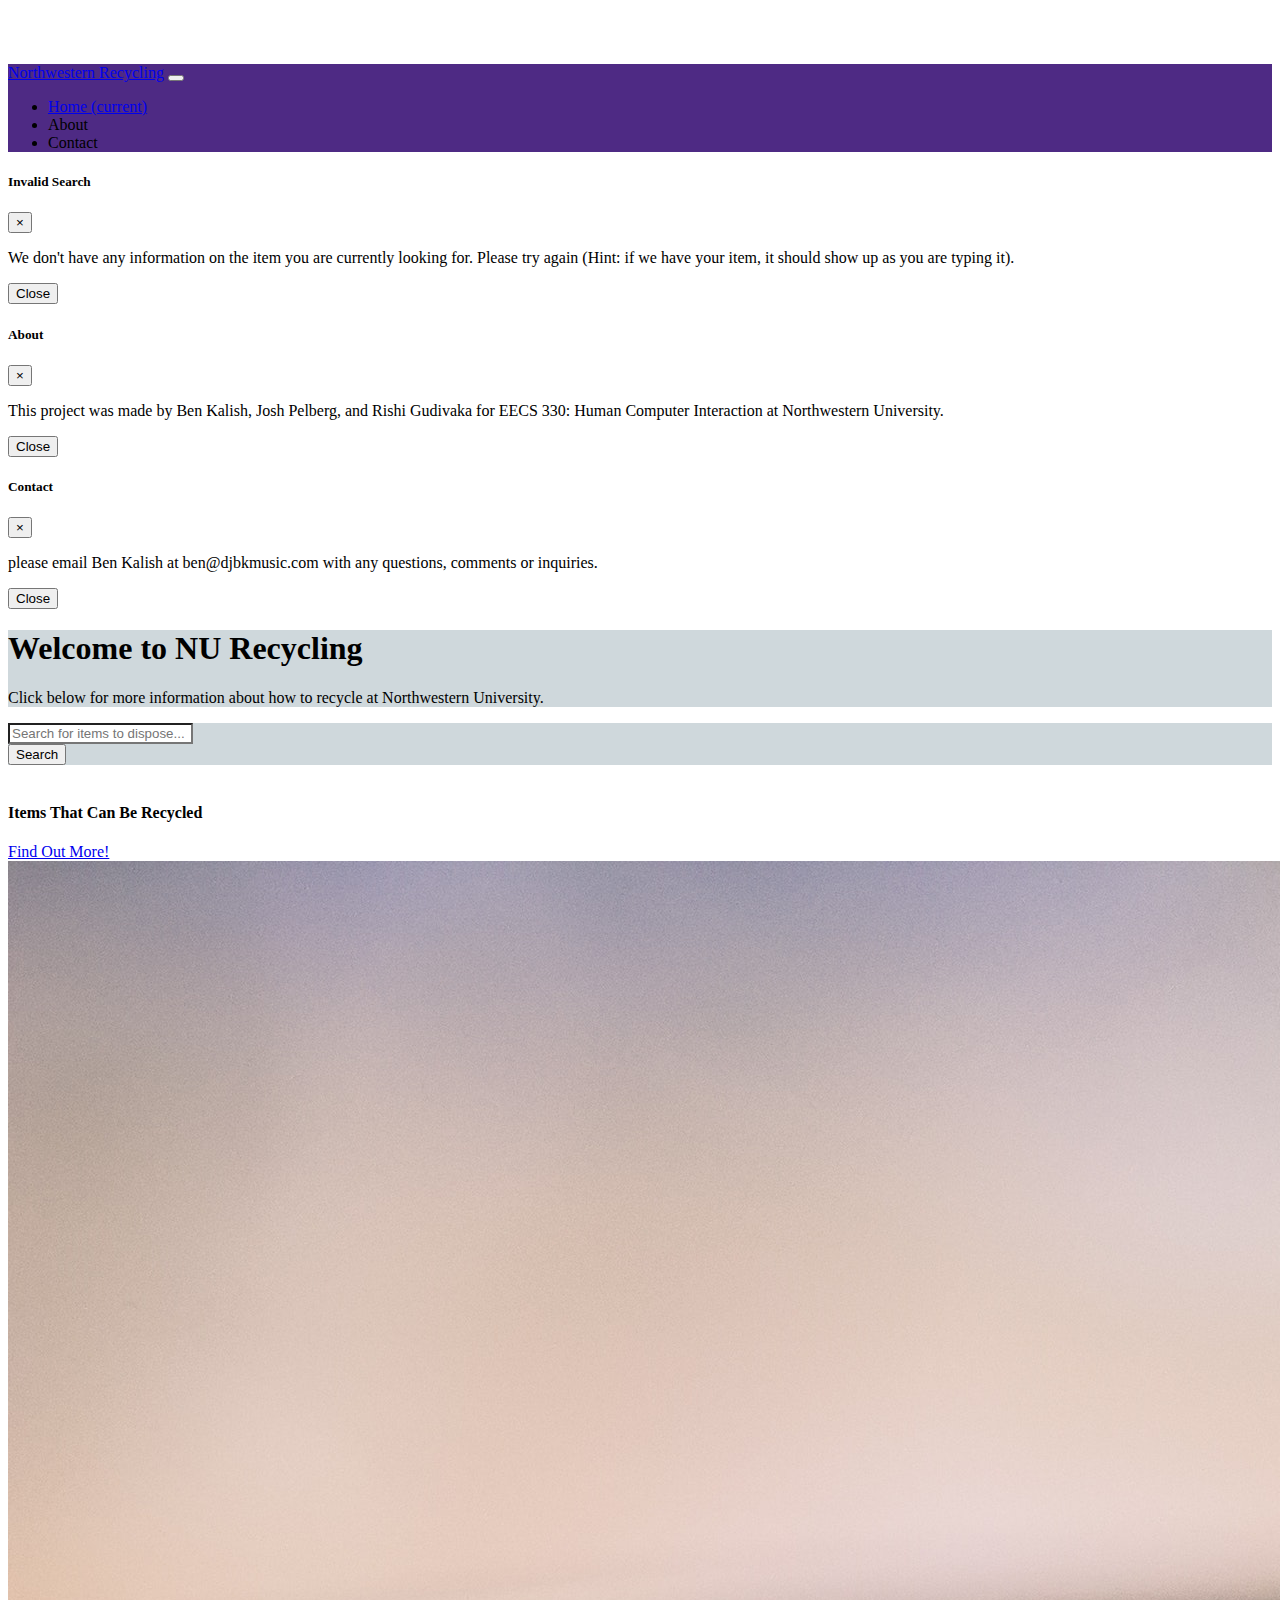
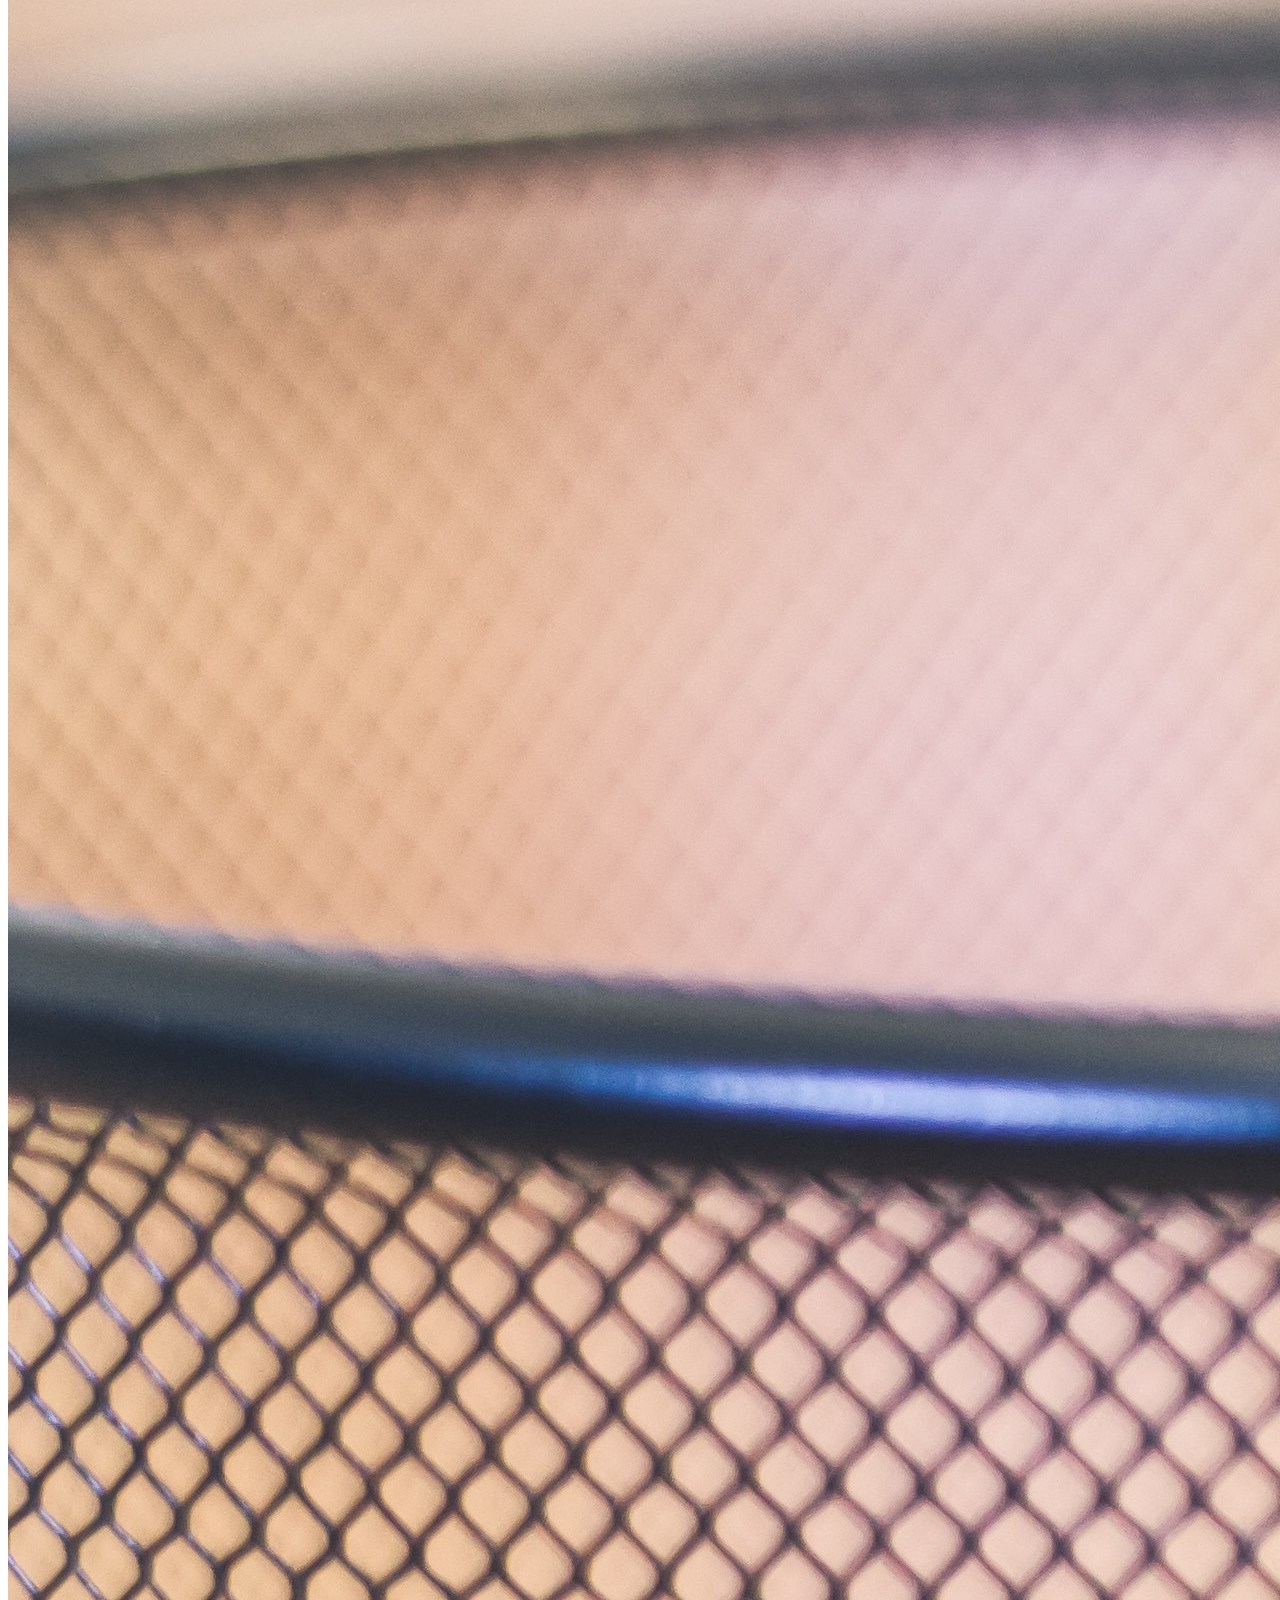
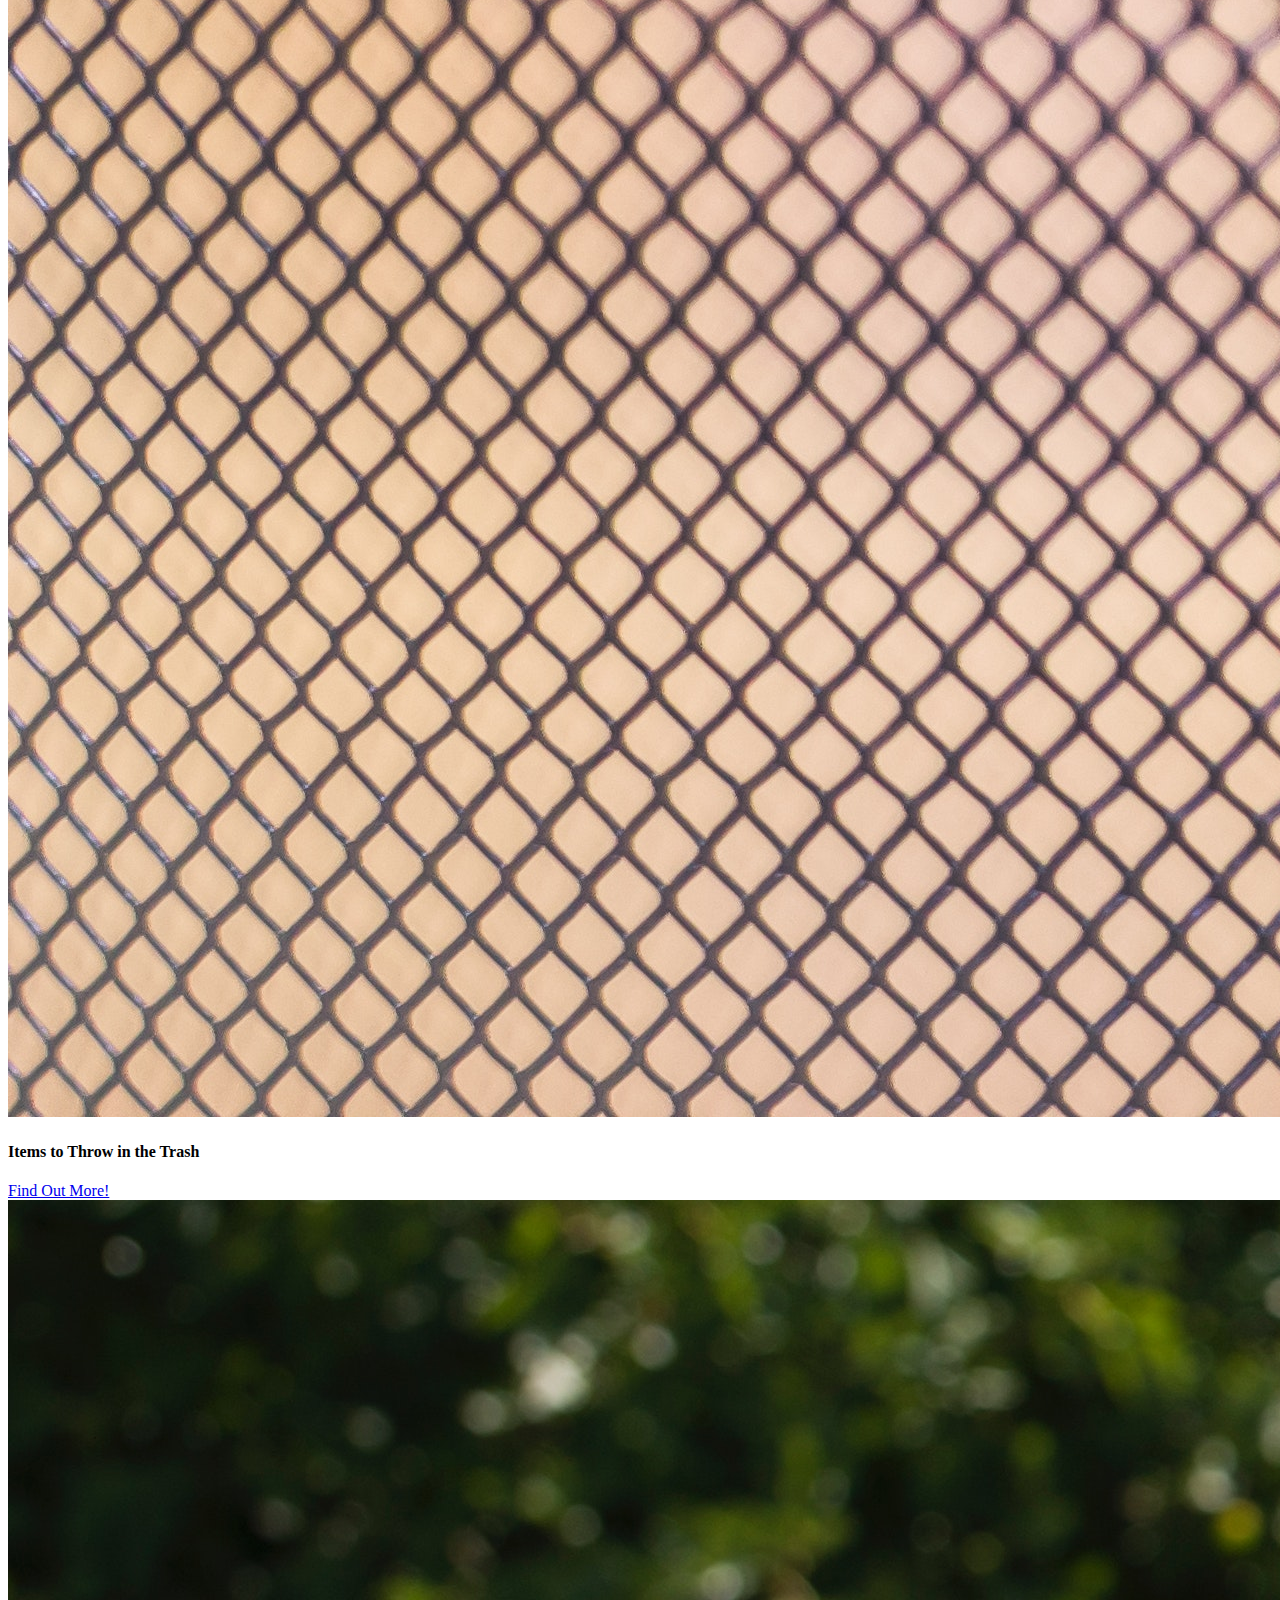
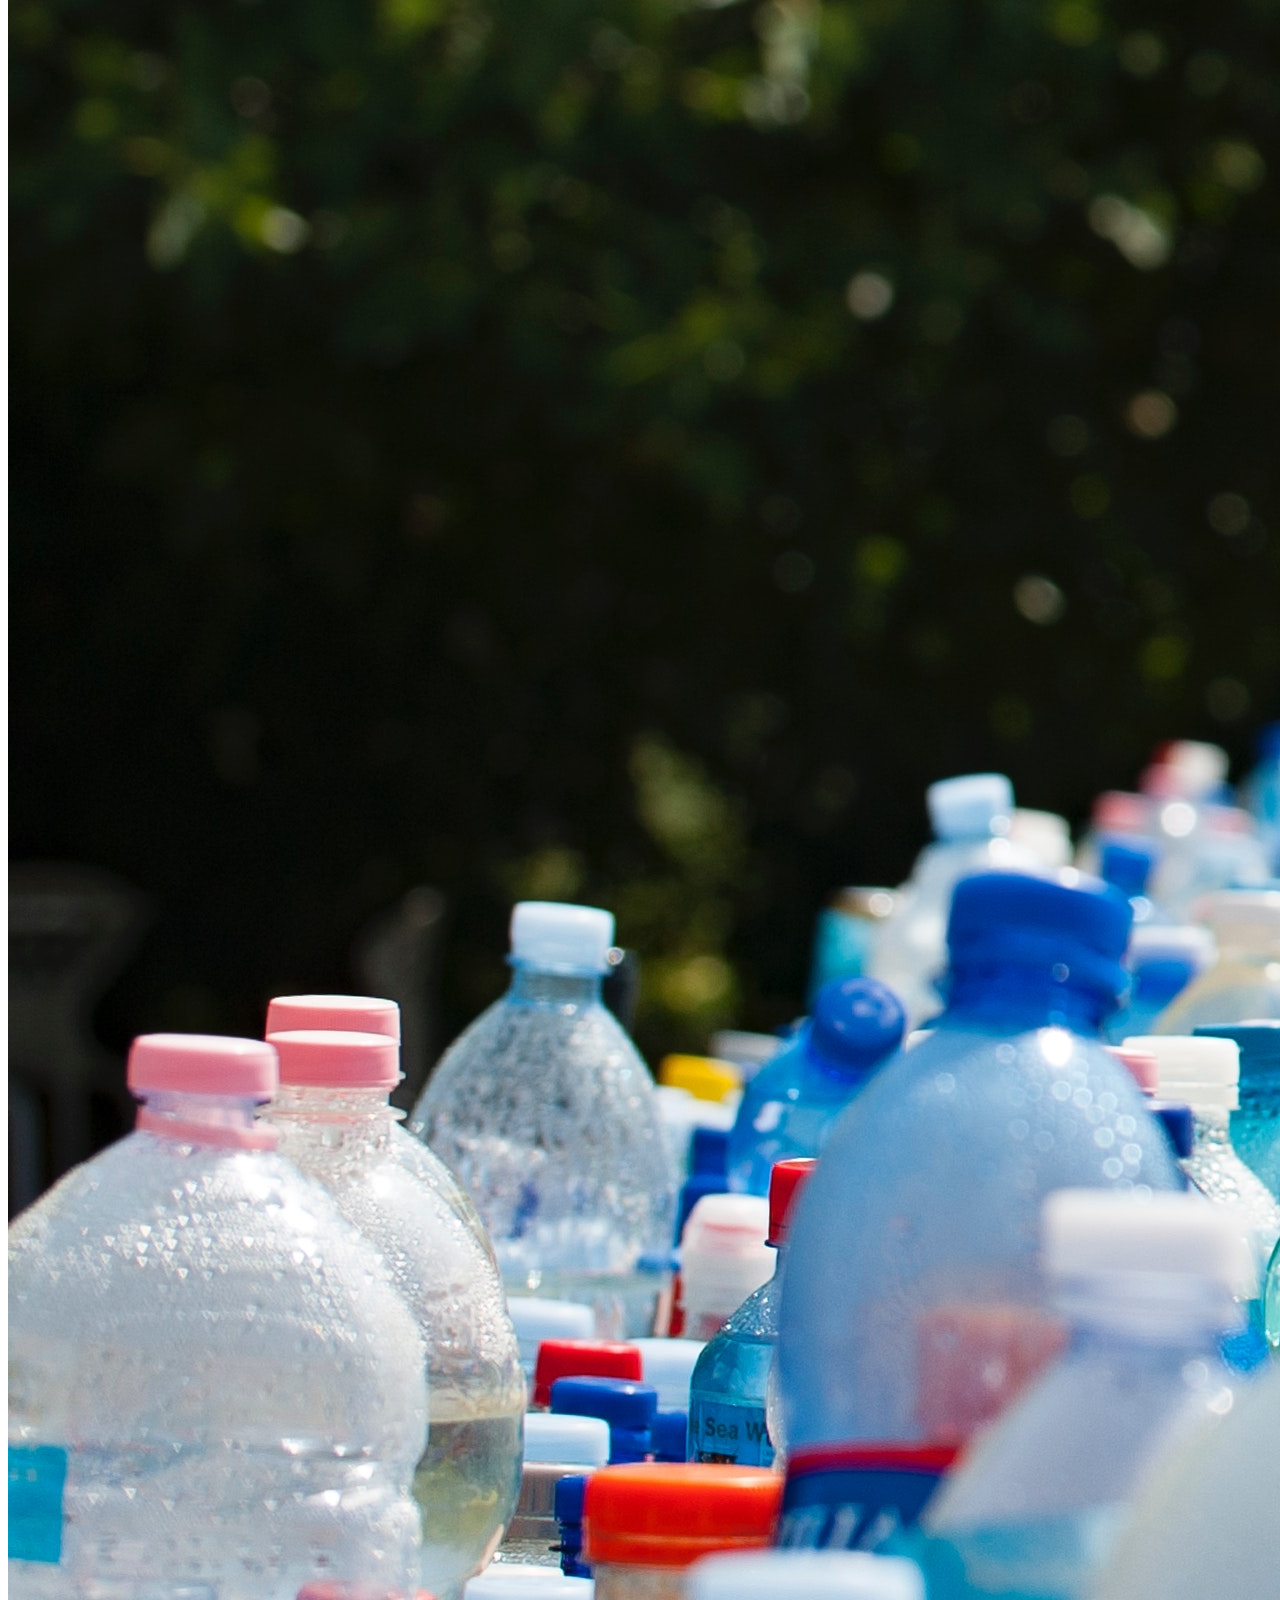
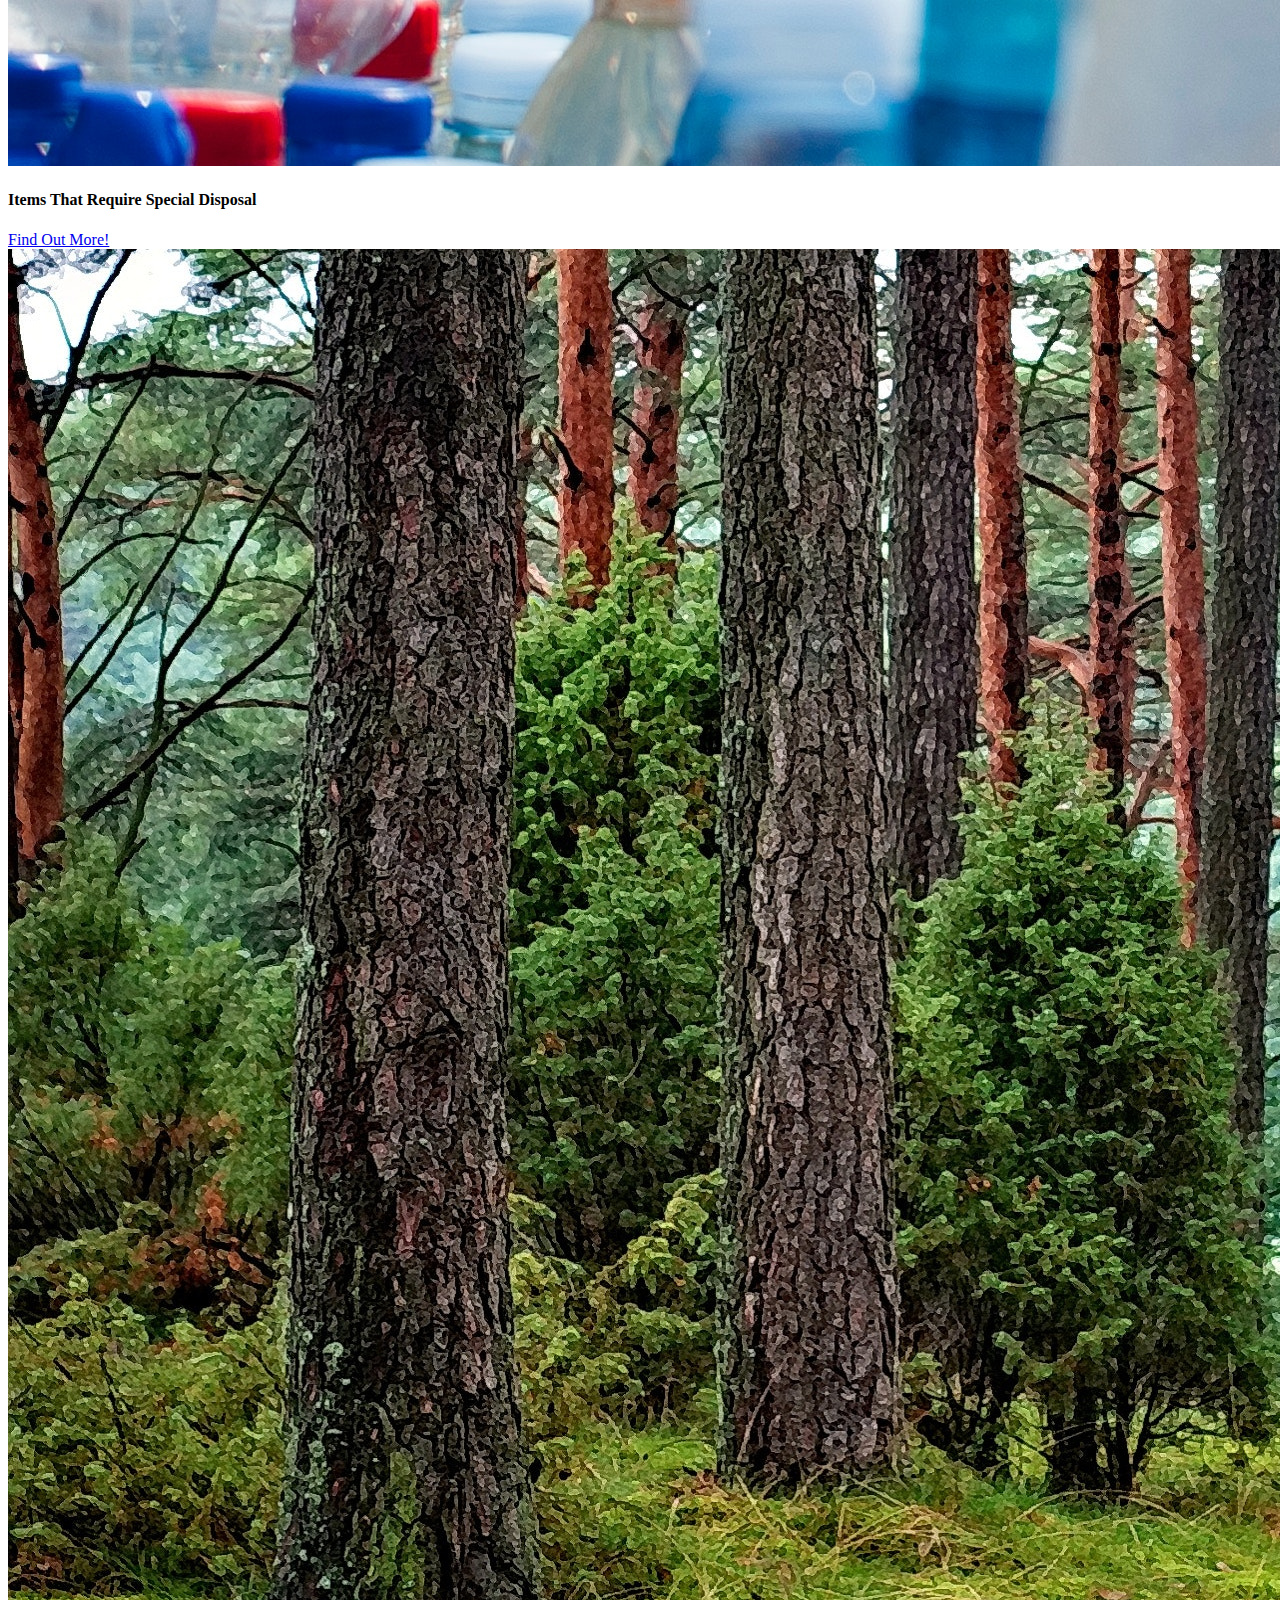
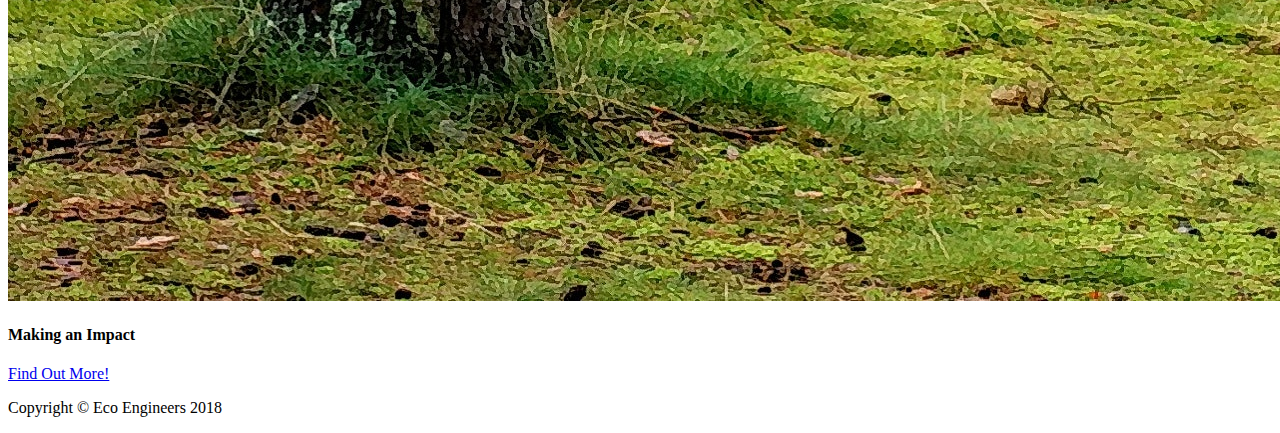
==== commit a458fb10: "fixed Josh's name" ====
--- a/index.html
+++ b/index.html
@@ -81,7 +81,7 @@
               </button>
             </div>
             <div class="modal-body">
-              <p>This project was made by Ben Kalish, Josh Pellberg, and Rishi Gudivaka for EECS 330: Human Computer Interaction at Northwestern University.</p>
+              <p>This project was made by Ben Kalish, Josh Pelberg, and Rishi Gudivaka for EECS 330: Human Computer Interaction at Northwestern University.</p>
             </div>
             <div class="modal-footer">
               <button type="button" class="btn btn-secondary" data-dismiss="modal">Close</button>
